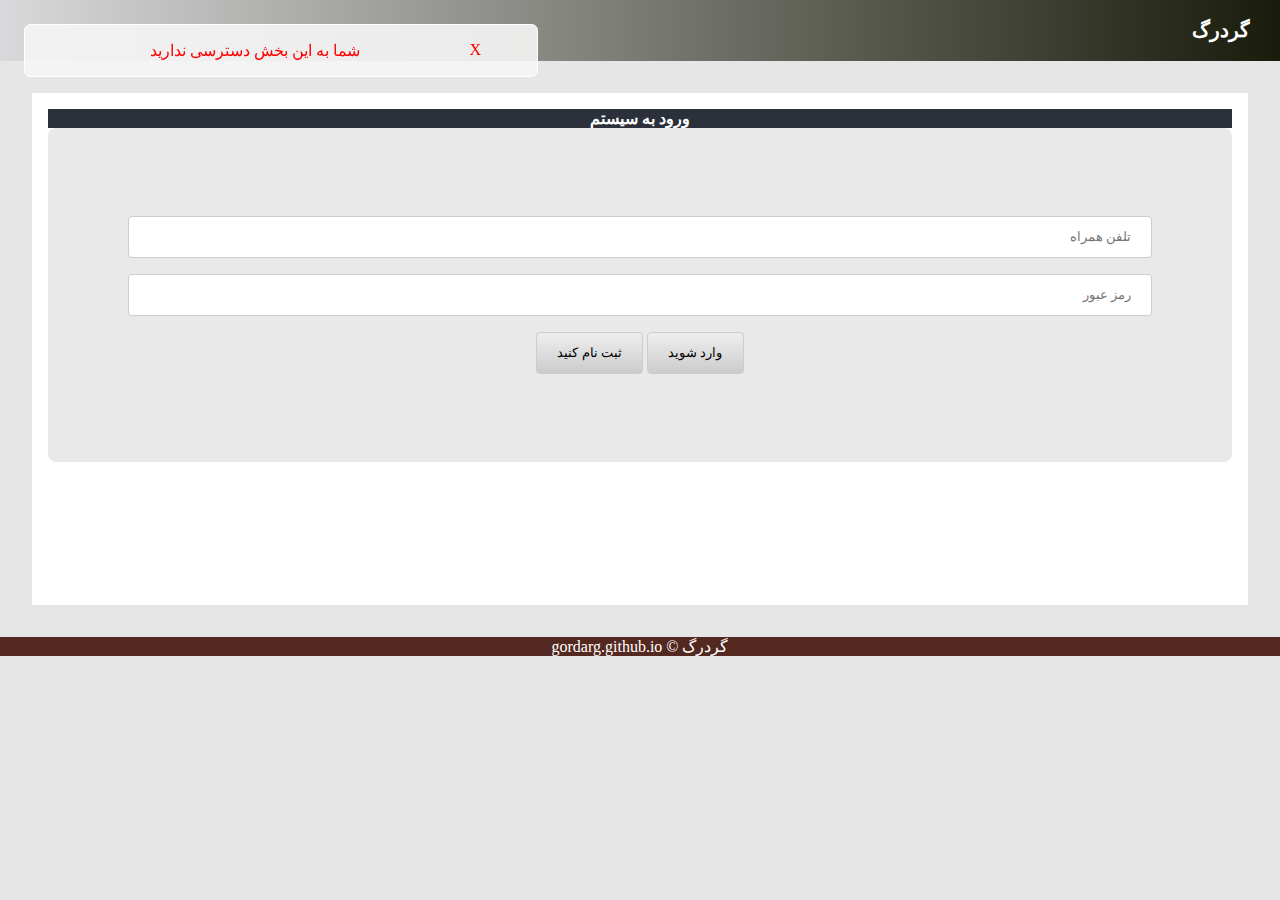
==== web-client/index.html @ 19132c8c "install plaform" ====
<!DOCTYPE html>
<html>
<head>
    <title>
      چهارچوب برفی!
    </title>

    <link href="css/font.css" rel="stylesheet" type="text/css" title="Default Style">
    <link href="css/color.css" rel="stylesheet" type="text/css" title="Default Style">
    <link href="css/index.css" rel="stylesheet" type="text/css" title="Default Style">
    <link href="css/button.css" rel="stylesheet" type="text/css" title="Default Style">
    <link href="css/form.css" rel="stylesheet" type="text/css" title="Default Style">
    <link href="css/input.css" rel="stylesheet" type="text/css" title="Default Style">
    <link href="css/animation.css" rel="stylesheet" type="text/css" title="Default Style">
    <link href="css/table.css" rel="stylesheet" type="text/css" title="Default Style">
    <link href="css/message.css" rel="stylesheet" type="text/css" title="Default Style">
    <link href="css/loading.css" rel="stylesheet" type="text/css" title="Default Style">
    <link href="css/jquery.json-view.css" rel="stylesheet" type="text/css" title="Default Style">
    <link href="css/reset.css" rel="stylesheet" type="text/css" title="Default Style">
    <link href="css/vis.css" rel="stylesheet" type="text/css" title="Default Style">
    <link href="css/paginathing.css" rel="stylesheet" type="text/css" title="Default Style">
    <link href="css/persianDatepicker.css" rel="stylesheet" type="text/css" title="Default Style">
    <link href="css/jquery.flexdatalist.css" rel="stylesheet" type="text/css" title="Default Style">
    <link href="css/modal.css" rel="stylesheet" type="text/css" title="Default Style">
    <link rel="stylesheet" href="css/jstree.css" />
    <link rel="stylesheet" href="css/jstree.tayyebi.css" />
    <link rel="stylesheet" href="css/leaflet.css" />

    <script charset="UTF-8" src="js/jquery.js"></script>
    <script charset="UTF-8" src="js/jquery.cookie.js"></script>
    <script charset="UTF-8" src="js/jquery.tayyebi.js"></script>
    <script charset="UTF-8" src="js/jquery.json-view.js"></script>
    <script charset="UTF-8" src="js/jquery.flexdatalist.js"></script>
    <script charset="UTF-8" src="js/jquery.mask.js"></script>
    <script charset="UTF-8" src="js/paginathing.js"></script>
    <script charset="UTF-8" src="js/vis.js"></script>
    <script charset="UTF-8" src="js/csvExport.js"></script>
    <script charset="UTF-8" src="js/persianDatepicker.js"></script>
    <script src="js/jstree.js"></script>
    <script src="js/leaflet.js"></script>
    <script charset="UTF-8" src="js/Hi.js"></script>

    <meta http-equiv="Content-Type" content="text/html; charset=UTF-8">
    <meta charset="UTF-8">
  </head>
  <body>

    <div class="LockOn"><img class="loading" /></div>

    <header>
      <h1>گردرگ</h1>
    </header>

    <nav class="side-bar">
      <ul>
        <span>
        گردرگ
        </span>
        <li onclick="Hi.load('dashboard');"><img src="img/dashboard.png" /><a>داشبورد</a></li>
        <li onclick="Hi.load('login');"><img src="img/login.png" /><a>احراز هویت</a></li>
        <li onclick="Hi.load('register');"><img src="img/register.png" /><a>ثبت نام کاربر</a></li>
        <li class="inactive"><a>دور فرمانی (فعال در موبایل)</a></li>
        <span>
    </nav>

    <div id="myModal" class="modal">
      <div class="modal-content">
        <span class="close">&times;</span>
        <p></p>
      </div>
    </div>

    <div class="message" style="display: none;">
    </div>

    <div class="content">
    </div>

    <footer>گردرگ © gordarg.github.io</footer>

  </body>
  <script charset="UTF-8" src="js/modal.js"></script>
  <script>
    if (!Hi.auth())
      $(".side-bar").hide();

    Hi.load('zone');

    $(window).on('load', function () {
      Hi.loading(false);
    });
    </script>
</html>
---- web-client/css/font.css ----
@font-face {
    font-family: 'irsans';
    src: url("../font/irsans.ttf");
}
*{
    font-family: 'irsans';
}
---- web-client/css/color.css ----
body{
    background-color: rgb(230, 230, 230);
    color:#2a2e12;
}
header {
    background: -moz-linear-gradient(left, rgba(217,217,219,1) 0%, rgba(25,28,11,1) 100%);
    background: -webkit-gradient(left top, right top, color-stop(0%, rgba(217,217,219,1)), color-stop(100%, rgba(25,28,11,1)));
    background: -webkit-linear-gradient(left, rgba(217,217,219,1) 0%, rgba(25,28,11,1) 100%);
    background: -o-linear-gradient(left, rgba(217,217,219,1) 0%, rgba(25,28,11,1) 100%);
    background: -ms-linear-gradient(left, rgba(217,217,219,1) 0%, rgba(25,28,11,1) 100%);
    background: linear-gradient(to right, rgba(217,217,219,1) 0%, rgba(25,28,11,1) 100%);
    filter: progid:DXImageTransform.Microsoft.gradient( startColorstr='#d9d9db', endColorstr='#191c0b', GradientType=1 );
    color:#191c0b;
}
footer {
    background: #532820;
    color:white;
}
nav.side-bar {
    background-color: #2b303a;
}
nav.side-bar span{
    color: white;
}
nav.side-bar>ul>li {
    background: rgb(184,225,252);
    background: -moz-linear-gradient(top, rgba(184,225,252,1) 0%, rgba(169,210,243,1) 10%, rgba(144,186,228,1) 25%, rgba(144,188,234,1) 37%, rgba(144,191,240,1) 50%, rgba(107,168,229,1) 51%, rgba(162,218,245,1) 83%, rgba(189,243,253,1) 100%);
    background: -webkit-linear-gradient(top, rgba(184,225,252,1) 0%,rgba(169,210,243,1) 10%,rgba(144,186,228,1) 25%,rgba(144,188,234,1) 37%,rgba(144,191,240,1) 50%,rgba(107,168,229,1) 51%,rgba(162,218,245,1) 83%,rgba(189,243,253,1) 100%);
    background: linear-gradient(to bottom, rgba(184,225,252,1) 0%,rgba(169,210,243,1) 10%,rgba(144,186,228,1) 25%,rgba(144,188,234,1) 37%,rgba(144,191,240,1) 50%,rgba(107,168,229,1) 51%,rgba(162,218,245,1) 83%,rgba(189,243,253,1) 100%);
    filter: progid:DXImageTransform.Microsoft.gradient( startColorstr='#b8e1fc', endColorstr='#bdf3fd',GradientType=0 );
    color: black;
}
nav.side-bar>ul>li:nth-child(1) { 

}
nav.side-bar>ul>li.inactive { 
    cursor: not-allowed;
    background: rgb(184,198,223);
    background: -moz-linear-gradient(top, rgba(184,198,223,1) 0%, rgba(109,136,183,1) 100%);
    background: -webkit-linear-gradient(top, rgba(184,198,223,1) 0%,rgba(109,136,183,1) 100%);
    background: linear-gradient(to bottom, rgba(184,198,223,1) 0%,rgba(109,136,183,1) 100%);
    filter: progid:DXImageTransform.Microsoft.gradient( startColorstr='#b8c6df', endColorstr='#6d88b7',GradientType=0 );
}

header >h1 {
    color: white;
}
.content{
    background-color: white;
    background-image: url('../img/hamedan.jpg');
    background-size: 100% auto;
    background-position: bottom;
    background-repeat: no-repeat;
}
.content > h1{
    background-color: #2b303a;
    color: white;
}
.message{
    background-color: rgba(245, 245, 245, 0.9);
}
.message .error{ 
    color: red;
}
.message .confirm{
    color: rgb(51, 161, 0);
}
#theTree{
    background-color: #dbdbdb;
}
form{
    border-color: rgb(1, 48, 9);
}

input[type="text"], input[type="password"],
textarea, select
{

}

input[type="button"], input[type="submit"]{
    background: rgb(238,238,238);
    background: -moz-linear-gradient(top, rgba(238,238,238,1) 0%, rgba(204,204,204,1) 100%);
    background: -webkit-linear-gradient(top, rgba(238,238,238,1) 0%,rgba(204,204,204,1) 100%);
    background: linear-gradient(to bottom, rgba(238,238,238,1) 0%,rgba(204,204,204,1) 100%);
    filter: progid:DXImageTransform.Microsoft.gradient( startColorstr='#eeeeee', endColorstr='#cccccc',GradientType=0 );
}
input[type="text"]:hover,
input[type="text"]:active,
input[type="text"]:focus,
input[type="password"]:hover,
input[type="password"]:active,
input[type="password"]:focus,
select:hover,
select:active,
select:focus,
textarea:hover,
textarea:active,
textarea:focus,
{
    
}
input[type="button"]:hover,
input[type="button"]:active,
input[type="button"]:focus,
input[type="submit"]:hover,
input[type="submit"]:active,
input[type="submit"]:focus{

}
---- web-client/css/index.css ----
body, html{
    margin: 0;
    padding: 0;
}
body{
    direction: rtl;
    display: flex;
    flex-direction: row;
    flex-flow: row;
    flex-wrap: wrap;
}

header{
    font-size: 10px;
    flex: 3 100%;
    padding: .5em;
    padding-right: 3em;
}

.content {
    margin: 2em;
    flex: 2 60em;
    float: left;
    text-align: right;
    padding: 1em;
    min-height: 30em;
}
.content > h1{
    text-align: center;
    margin: 0;
    display: block;
    font-style: normal;
    font-size: inherit;
}
.content img{
    max-width: 100%;
}

nav{
    flex: 1 15em;
    float: right;
    overflow: auto;
}
nav ul {
    display: block;
    list-style-type: none;
    padding: 1em;
}
nav ul a {
    color: inherit;
    text-decoration: none;
}

footer{
    text-align: center; 
    flex: 3 100%;
}
@media all and (max-width: 80em) {
    nav ul {
        
    }
    
    nav ul span
    {
        display: block;
    }
    nav ul li  {

        width: 15em;
        display: inline-block;
    }
}
---- web-client/css/button.css ----
nav>ul>li {
    margin: 15px 5px;
    padding: 10px 15px 12px;
    font-size: .8em;
    border-radius: 3px;
    cursor: pointer;
  }

  nav>ul>li img {
    height: 15px;
    margin-left: 10px;
    right: 20px;
  }

  #export{
    background-image: url('../img/export.png');
    background-repeat: no-repeat;
    background-size: 1em 1em;
    background-position: right center;
    background-position-x: 1em;
    padding-left: 2.5em;
  }

  #play{
    background-image: url('../img/play.png');
    background-repeat: no-repeat;
    background-size: 1em 1em;
    background-position: right center;
    background-position-x: 1em;
    padding-left: 2.5em;
    margin: 1em auto 1em auto;
    display: block;
  }
---- web-client/css/form.css ----
form{
    display: block;
    margin:0 auto 1em auto;
    padding: 1em;
    border-radius: .5em;
    background-color: rgb(233, 233, 233);
}

form#login{
    background-image: url('../img/login.png');
    background-repeat: no-repeat;
    background-size: 5em;
    background-position: top center;
    padding: 5em;
    text-align: center;
}
---- web-client/css/input.css ----
input, select, textarea{
    width: 100%;
    padding: 12px 20px;
    margin: 8px 0;
    border: 1px solid #ccc;
    border-radius: 4px;
    box-sizing: border-box;
}

input[type="button"], input[type="submit"]{
    cursor: pointer;
    display: inline-block;
    width: auto;
}
---- web-client/css/table.css ----
table td {
    font-weight: normal;
    font-size: 1em;
}

table {
    text-align: right;
    width: 100%;
    border-radius: 1em;
    display: table;
}

table tr{
    display: table-row;
}

table td, table th {
    padding: .5em;
}

table tr:nth-child(odd) {
    background-color: #c4e1ff;
}

table tr:nth-child(even) {
    background-color: #fff4de;
}

table th {
    background-color: #1F2739;
    color: white;
    font-size: bold;
}

table td:first-child {
    width: 10em;
    text-align: center;
 }

table tr:hover {
    background-color: #e89005;
}

table tr td input[type="button"]{
   margin: .25em;
   padding: 0.25em;
   border: none;
   background:none;
   color: inherit;
}
table tr td input[type="button"]:hover{
    text-decoration: underline;
}
---- web-client/css/message.css ----
.message{
    text-align: center;
    position: fixed;
    top: 1.5em;
    left: 1.5em;
    width: 30em;
    border: solid white.1em;
    padding: 1em;
    border-radius: .4em;
    z-index: 1000000;
}
---- web-client/css/loading.css ----
.LockOn { 
    display: block; 
    visibility: visible; 
    position: absolute; 
    z-index: 999; 
    top: 0px; 
    left: 0px; 
    width: 100%; 
    height: 100%; 
    background-color:black;     
    filter: alpha(opacity=75); 
    opacity: 0.75; 
    /* background-image: url("../img/loading.gif"); */
    background-repeat: no-repeat;
    background-attachment: fixed;
    background-position: center; 
    content: "در حال بارگزاری...";
}
.loading {
    border: 16px solid #f3f3f3;
    border-radius: 50%;
    border-top: 16px solid #3498db;
    -webkit-animation: spin .71s linear infinite; /* Safari */
    animation: spin .71s linear infinite;
    position: absolute;
    margin: auto;
    top: 0;
    right: 0;
    bottom: 0;
    left: 0;
    width: 100px;
    height: 100px;
  }
  @-webkit-keyframes spin {
    0% { -webkit-transform: rotate(0deg); }
    100% { -webkit-transform: rotate(360deg); }
  } 
  @keyframes spin {
    0% { transform: rotate(0deg); }
    100% { transform: rotate(360deg); }
  }
---- web-client/css/vis.css ----
.vis .overlay{position:absolute;top:0;left:0;width:100%;height:100%;z-index:10}.vis-active{box-shadow:0 0 10px #86d5f8}.vis [class*=span]{min-height:0;width:auto}div.vis-configuration{position:relative;display:block;float:left;font-size:12px}div.vis-configuration-wrapper{display:block;width:700px}div.vis-configuration-wrapper::after{clear:both;content:"";display:block}div.vis-configuration.vis-config-option-container{display:block;width:495px;background-color:#fff;border:2px solid #f7f8fa;border-radius:4px;margin-top:20px;left:10px;padding-left:5px}div.vis-configuration.vis-config-button{display:block;width:495px;height:25px;vertical-align:middle;line-height:25px;background-color:#f7f8fa;border:2px solid #ceced0;border-radius:4px;margin-top:20px;left:10px;padding-left:5px;cursor:pointer;margin-bottom:30px}div.vis-configuration.vis-config-button.hover{background-color:#4588e6;border:2px solid #214373;color:#fff}div.vis-configuration.vis-config-item{display:block;float:left;width:495px;height:25px;vertical-align:middle;line-height:25px}div.vis-configuration.vis-config-item.vis-config-s2{left:10px;background-color:#f7f8fa;padding-left:5px;border-radius:3px}div.vis-configuration.vis-config-item.vis-config-s3{left:20px;background-color:#e4e9f0;padding-left:5px;border-radius:3px}div.vis-configuration.vis-config-item.vis-config-s4{left:30px;background-color:#cfd8e6;padding-left:5px;border-radius:3px}div.vis-configuration.vis-config-header{font-size:18px;font-weight:700}div.vis-configuration.vis-config-label{width:120px;height:25px;line-height:25px}div.vis-configuration.vis-config-label.vis-config-s3{width:110px}div.vis-configuration.vis-config-label.vis-config-s4{width:100px}div.vis-configuration.vis-config-colorBlock{top:1px;width:30px;height:19px;border:1px solid #444;border-radius:2px;padding:0;margin:0;cursor:pointer}input.vis-configuration.vis-config-checkbox{left:-5px}input.vis-configuration.vis-config-rangeinput{position:relative;top:-5px;width:60px;padding:1px;margin:0;pointer-events:none}input.vis-configuration.vis-config-range{-webkit-appearance:none;border:0 solid #fff;background-color:rgba(0,0,0,0);width:300px;height:20px}input.vis-configuration.vis-config-range::-webkit-slider-runnable-track{width:300px;height:5px;background:#dedede;background:-moz-linear-gradient(top,#dedede 0,#c8c8c8 99%);background:-webkit-gradient(linear,left top,left bottom,color-stop(0,#dedede),color-stop(99%,#c8c8c8));background:-webkit-linear-gradient(top,#dedede 0,#c8c8c8 99%);background:-o-linear-gradient(top,#dedede 0,#c8c8c8 99%);background:-ms-linear-gradient(top,#dedede 0,#c8c8c8 99%);background:linear-gradient(to bottom,#dedede 0,#c8c8c8 99%);border:1px solid #999;box-shadow:#aaa 0 0 3px 0;border-radius:3px}input.vis-configuration.vis-config-range::-webkit-slider-thumb{-webkit-appearance:none;border:1px solid #14334b;height:17px;width:17px;border-radius:50%;background:#3876c2;background:-moz-linear-gradient(top,#3876c2 0,#385380 100%);background:-webkit-gradient(linear,left top,left bottom,color-stop(0,#3876c2),color-stop(100%,#385380));background:-webkit-linear-gradient(top,#3876c2 0,#385380 100%);background:-o-linear-gradient(top,#3876c2 0,#385380 100%);background:-ms-linear-gradient(top,#3876c2 0,#385380 100%);background:linear-gradient(to bottom,#3876c2 0,#385380 100%);box-shadow:#111927 0 0 1px 0;margin-top:-7px}input.vis-configuration.vis-config-range:focus{outline:0}input.vis-configuration.vis-config-range:focus::-webkit-slider-runnable-track{background:#9d9d9d;background:-moz-linear-gradient(top,#9d9d9d 0,#c8c8c8 99%);background:-webkit-gradient(linear,left top,left bottom,color-stop(0,#9d9d9d),color-stop(99%,#c8c8c8));background:-webkit-linear-gradient(top,#9d9d9d 0,#c8c8c8 99%);background:-o-linear-gradient(top,#9d9d9d 0,#c8c8c8 99%);background:-ms-linear-gradient(top,#9d9d9d 0,#c8c8c8 99%);background:linear-gradient(to bottom,#9d9d9d 0,#c8c8c8 99%)}input.vis-configuration.vis-config-range::-moz-range-track{width:300px;height:10px;background:#dedede;background:-moz-linear-gradient(top,#dedede 0,#c8c8c8 99%);background:-webkit-gradient(linear,left top,left bottom,color-stop(0,#dedede),color-stop(99%,#c8c8c8));background:-webkit-linear-gradient(top,#dedede 0,#c8c8c8 99%);background:-o-linear-gradient(top,#dedede 0,#c8c8c8 99%);background:-ms-linear-gradient(top,#dedede 0,#c8c8c8 99%);background:linear-gradient(to bottom,#dedede 0,#c8c8c8 99%);border:1px solid #999;box-shadow:#aaa 0 0 3px 0;border-radius:3px}input.vis-configuration.vis-config-range::-moz-range-thumb{border:none;height:16px;width:16px;border-radius:50%;background:#385380}input.vis-configuration.vis-config-range:-moz-focusring{outline:1px solid #fff;outline-offset:-1px}input.vis-configuration.vis-config-range::-ms-track{width:300px;height:5px;background:0 0;border-color:transparent;border-width:6px 0;color:transparent}input.vis-configuration.vis-config-range::-ms-fill-lower{background:#777;border-radius:10px}input.vis-configuration.vis-config-range::-ms-fill-upper{background:#ddd;border-radius:10px}input.vis-configuration.vis-config-range::-ms-thumb{border:none;height:16px;width:16px;border-radius:50%;background:#385380}input.vis-configuration.vis-config-range:focus::-ms-fill-lower{background:#888}input.vis-configuration.vis-config-range:focus::-ms-fill-upper{background:#ccc}.vis-configuration-popup{position:absolute;background:rgba(57,76,89,.85);border:2px solid #f2faff;line-height:30px;height:30px;width:150px;text-align:center;color:#fff;font-size:14px;border-radius:4px;-webkit-transition:opacity .3s ease-in-out;-moz-transition:opacity .3s ease-in-out;transition:opacity .3s ease-in-out}.vis-configuration-popup:after,.vis-configuration-popup:before{left:100%;top:50%;border:solid transparent;content:" ";height:0;width:0;position:absolute;pointer-events:none}.vis-configuration-popup:after{border-color:rgba(136,183,213,0);border-left-color:rgba(57,76,89,.85);border-width:8px;margin-top:-8px}.vis-configuration-popup:before{border-color:rgba(194,225,245,0);border-left-color:#f2faff;border-width:12px;margin-top:-12px}div.vis-tooltip{position:absolute;visibility:hidden;padding:5px;white-space:nowrap;font-family:verdana;font-size:14px;color:#000;background-color:#f5f4ed;-moz-border-radius:3px;-webkit-border-radius:3px;border-radius:3px;border:1px solid #808074;box-shadow:3px 3px 10px rgba(0,0,0,.2);pointer-events:none;z-index:5}div.vis-color-picker{position:absolute;top:0;left:30px;margin-top:-140px;margin-left:30px;width:310px;height:444px;z-index:1;padding:10px;border-radius:15px;background-color:#fff;display:none;box-shadow:rgba(0,0,0,.5) 0 0 10px 0}div.vis-color-picker div.vis-arrow{position:absolute;top:147px;left:5px}div.vis-color-picker div.vis-arrow::after,div.vis-color-picker div.vis-arrow::before{right:100%;top:50%;border:solid transparent;content:" ";height:0;width:0;position:absolute;pointer-events:none}div.vis-color-picker div.vis-arrow:after{border-color:rgba(255,255,255,0);border-right-color:#fff;border-width:30px;margin-top:-30px}div.vis-color-picker div.vis-color{position:absolute;width:289px;height:289px;cursor:pointer}div.vis-color-picker div.vis-brightness{position:absolute;top:313px}div.vis-color-picker div.vis-opacity{position:absolute;top:350px}div.vis-color-picker div.vis-selector{position:absolute;top:137px;left:137px;width:15px;height:15px;border-radius:15px;border:1px solid #fff;background:#4c4c4c;background:-moz-linear-gradient(top,#4c4c4c 0,#595959 12%,#666 25%,#474747 39%,#2c2c2c 50%,#000 51%,#111 60%,#2b2b2b 76%,#1c1c1c 91%,#131313 100%);background:-webkit-gradient(linear,left top,left bottom,color-stop(0,#4c4c4c),color-stop(12%,#595959),color-stop(25%,#666),color-stop(39%,#474747),color-stop(50%,#2c2c2c),color-stop(51%,#000),color-stop(60%,#111),color-stop(76%,#2b2b2b),color-stop(91%,#1c1c1c),color-stop(100%,#131313));background:-webkit-linear-gradient(top,#4c4c4c 0,#595959 12%,#666 25%,#474747 39%,#2c2c2c 50%,#000 51%,#111 60%,#2b2b2b 76%,#1c1c1c 91%,#131313 100%);background:-o-linear-gradient(top,#4c4c4c 0,#595959 12%,#666 25%,#474747 39%,#2c2c2c 50%,#000 51%,#111 60%,#2b2b2b 76%,#1c1c1c 91%,#131313 100%);background:-ms-linear-gradient(top,#4c4c4c 0,#595959 12%,#666 25%,#474747 39%,#2c2c2c 50%,#000 51%,#111 60%,#2b2b2b 76%,#1c1c1c 91%,#131313 100%);background:linear-gradient(to bottom,#4c4c4c 0,#595959 12%,#666 25%,#474747 39%,#2c2c2c 50%,#000 51%,#111 60%,#2b2b2b 76%,#1c1c1c 91%,#131313 100%)}div.vis-color-picker div.vis-new-color{position:absolute;width:140px;height:20px;border:1px solid rgba(0,0,0,.1);border-radius:5px;top:380px;left:159px;text-align:right;padding-right:2px;font-size:10px;color:rgba(0,0,0,.4);vertical-align:middle;line-height:20px}div.vis-color-picker div.vis-initial-color{position:absolute;width:140px;height:20px;border:1px solid rgba(0,0,0,.1);border-radius:5px;top:380px;left:10px;text-align:left;padding-left:2px;font-size:10px;color:rgba(0,0,0,.4);vertical-align:middle;line-height:20px}div.vis-color-picker div.vis-label{position:absolute;width:300px;left:10px}div.vis-color-picker div.vis-label.vis-brightness{top:300px}div.vis-color-picker div.vis-label.vis-opacity{top:338px}div.vis-color-picker div.vis-button{position:absolute;width:68px;height:25px;border-radius:10px;vertical-align:middle;text-align:center;line-height:25px;top:410px;border:2px solid #d9d9d9;background-color:#f7f7f7;cursor:pointer}div.vis-color-picker div.vis-button.vis-cancel{left:5px}div.vis-color-picker div.vis-button.vis-load{left:82px}div.vis-color-picker div.vis-button.vis-apply{left:159px}div.vis-color-picker div.vis-button.vis-save{left:236px}div.vis-color-picker input.vis-range{width:290px;height:20px}div.vis-network div.vis-manipulation{box-sizing:content-box;border-width:0;border-bottom:1px;border-style:solid;border-color:#d6d9d8;background:#fff;background:-moz-linear-gradient(top,#fff 0,#fcfcfc 48%,#fafafa 50%,#fcfcfc 100%);background:-webkit-gradient(linear,left top,left bottom,color-stop(0,#fff),color-stop(48%,#fcfcfc),color-stop(50%,#fafafa),color-stop(100%,#fcfcfc));background:-webkit-linear-gradient(top,#fff 0,#fcfcfc 48%,#fafafa 50%,#fcfcfc 100%);background:-o-linear-gradient(top,#fff 0,#fcfcfc 48%,#fafafa 50%,#fcfcfc 100%);background:-ms-linear-gradient(top,#fff 0,#fcfcfc 48%,#fafafa 50%,#fcfcfc 100%);background:linear-gradient(to bottom,#fff 0,#fcfcfc 48%,#fafafa 50%,#fcfcfc 100%);padding-top:4px;position:absolute;left:0;top:0;width:100%;height:28px}div.vis-network div.vis-edit-mode{position:absolute;left:0;top:5px;height:30px}div.vis-network div.vis-close{position:absolute;right:0;top:0;width:30px;height:30px;background-position:20px 3px;background-repeat:no-repeat;background-image:url(img/network/cross.png);cursor:pointer;-webkit-touch-callout:none;-webkit-user-select:none;-khtml-user-select:none;-moz-user-select:none;-ms-user-select:none;user-select:none}div.vis-network div.vis-close:hover{opacity:.6}div.vis-network div.vis-edit-mode div.vis-button,div.vis-network div.vis-manipulation div.vis-button{float:left;font-family:verdana;font-size:12px;-moz-border-radius:15px;border-radius:15px;display:inline-block;background-position:0 0;background-repeat:no-repeat;height:24px;margin-left:10px;cursor:pointer;padding:0 8px 0 8px;-webkit-touch-callout:none;-webkit-user-select:none;-khtml-user-select:none;-moz-user-select:none;-ms-user-select:none;user-select:none}div.vis-network div.vis-manipulation div.vis-button:hover{box-shadow:1px 1px 8px rgba(0,0,0,.2)}div.vis-network div.vis-manipulation div.vis-button:active{box-shadow:1px 1px 8px rgba(0,0,0,.5)}div.vis-network div.vis-manipulation div.vis-button.vis-back{background-image:url(img/network/backIcon.png)}div.vis-network div.vis-manipulation div.vis-button.vis-none:hover{box-shadow:1px 1px 8px transparent;cursor:default}div.vis-network div.vis-manipulation div.vis-button.vis-none:active{box-shadow:1px 1px 8px transparent}div.vis-network div.vis-manipulation div.vis-button.vis-none{padding:0}div.vis-network div.vis-manipulation div.notification{margin:2px;font-weight:700}div.vis-network div.vis-manipulation div.vis-button.vis-add{background-image:url(img/network/addNodeIcon.png)}div.vis-network div.vis-edit-mode div.vis-button.vis-edit,div.vis-network div.vis-manipulation div.vis-button.vis-edit{background-image:url(img/network/editIcon.png)}div.vis-network div.vis-edit-mode div.vis-button.vis-edit.vis-edit-mode{background-color:#fcfcfc;border:1px solid #ccc}div.vis-network div.vis-manipulation div.vis-button.vis-connect{background-image:url(img/network/connectIcon.png)}div.vis-network div.vis-manipulation div.vis-button.vis-delete{background-image:url(img/network/deleteIcon.png)}div.vis-network div.vis-edit-mode div.vis-label,div.vis-network div.vis-manipulation div.vis-label{margin:0 0 0 23px;line-height:25px}div.vis-network div.vis-manipulation div.vis-separator-line{float:left;display:inline-block;width:1px;height:21px;background-color:#bdbdbd;margin:0 7px 0 15px}div.vis-network div.vis-navigation div.vis-button{width:34px;height:34px;-moz-border-radius:17px;border-radius:17px;position:absolute;display:inline-block;background-position:2px 2px;background-repeat:no-repeat;cursor:pointer;-webkit-touch-callout:none;-webkit-user-select:none;-khtml-user-select:none;-moz-user-select:none;-ms-user-select:none;user-select:none}div.vis-network div.vis-navigation div.vis-button:hover{box-shadow:0 0 3px 3px rgba(56,207,21,.3)}div.vis-network div.vis-navigation div.vis-button:active{box-shadow:0 0 1px 3px rgba(56,207,21,.95)}div.vis-network div.vis-navigation div.vis-button.vis-up{background-image:url(img/network/upArrow.png);bottom:50px;left:55px}div.vis-network div.vis-navigation div.vis-button.vis-down{background-image:url(img/network/downArrow.png);bottom:10px;left:55px}div.vis-network div.vis-navigation div.vis-button.vis-left{background-image:url(img/network/leftArrow.png);bottom:10px;left:15px}div.vis-network div.vis-navigation div.vis-button.vis-right{background-image:url(img/network/rightArrow.png);bottom:10px;left:95px}div.vis-network div.vis-navigation div.vis-button.vis-zoomIn{background-image:url(img/network/plus.png);bottom:10px;right:15px}div.vis-network div.vis-navigation div.vis-button.vis-zoomOut{background-image:url(img/network/minus.png);bottom:10px;right:55px}div.vis-network div.vis-navigation div.vis-button.vis-zoomExtends{background-image:url(img/network/zoomExtends.png);bottom:50px;right:15px}.vis-current-time{background-color:#ff7f6e;width:2px;z-index:1;pointer-events:none}.vis-rolling-mode-btn{height:40px;width:40px;position:absolute;top:7px;right:20px;border-radius:50%;font-size:28px;cursor:pointer;opacity:.8;color:#fff;font-weight:700;text-align:center;background:#3876c2}.vis-rolling-mode-btn:before{content:"\26F6"}.vis-rolling-mode-btn:hover{opacity:1}.vis-custom-time{background-color:#6e94ff;width:2px;cursor:move;z-index:1}.vis-panel.vis-background.vis-horizontal .vis-grid.vis-horizontal{position:absolute;width:100%;height:0;border-bottom:1px solid}.vis-panel.vis-background.vis-horizontal .vis-grid.vis-minor{border-color:#e5e5e5}.vis-panel.vis-background.vis-horizontal .vis-grid.vis-major{border-color:#bfbfbf}.vis-data-axis .vis-y-axis.vis-major{width:100%;position:absolute;color:#4d4d4d;white-space:nowrap}.vis-data-axis .vis-y-axis.vis-major.vis-measure{padding:0;margin:0;border:0;visibility:hidden;width:auto}.vis-data-axis .vis-y-axis.vis-minor{position:absolute;width:100%;color:#bebebe;white-space:nowrap}.vis-data-axis .vis-y-axis.vis-minor.vis-measure{padding:0;margin:0;border:0;visibility:hidden;width:auto}.vis-data-axis .vis-y-axis.vis-title{position:absolute;color:#4d4d4d;white-space:nowrap;bottom:20px;text-align:center}.vis-data-axis .vis-y-axis.vis-title.vis-measure{padding:0;margin:0;visibility:hidden;width:auto}.vis-data-axis .vis-y-axis.vis-title.vis-left{bottom:0;-webkit-transform-origin:left top;-moz-transform-origin:left top;-ms-transform-origin:left top;-o-transform-origin:left top;transform-origin:left bottom;-webkit-transform:rotate(-90deg);-moz-transform:rotate(-90deg);-ms-transform:rotate(-90deg);-o-transform:rotate(-90deg);transform:rotate(-90deg)}.vis-data-axis .vis-y-axis.vis-title.vis-right{bottom:0;-webkit-transform-origin:right bottom;-moz-transform-origin:right bottom;-ms-transform-origin:right bottom;-o-transform-origin:right bottom;transform-origin:right bottom;-webkit-transform:rotate(90deg);-moz-transform:rotate(90deg);-ms-transform:rotate(90deg);-o-transform:rotate(90deg);transform:rotate(90deg)}.vis-legend{background-color:rgba(247,252,255,.65);padding:5px;border:1px solid #b3b3b3;box-shadow:2px 2px 10px rgba(154,154,154,.55)}.vis-legend-text{white-space:nowrap;display:inline-block}.vis-item{position:absolute;color:#1a1a1a;border-color:#97b0f8;border-width:1px;background-color:#d5ddf6;display:inline-block;z-index:1}.vis-item.vis-selected{border-color:#ffc200;background-color:#fff785;z-index:2}.vis-editable.vis-selected{cursor:move}.vis-item.vis-point.vis-selected{background-color:#fff785}.vis-item.vis-box{text-align:center;border-style:solid;border-radius:2px}.vis-item.vis-point{background:0 0}.vis-item.vis-dot{position:absolute;padding:0;border-width:4px;border-style:solid;border-radius:4px}.vis-item.vis-range{border-style:solid;border-radius:2px;box-sizing:border-box}.vis-item.vis-background{border:none;background-color:rgba(213,221,246,.4);box-sizing:border-box;padding:0;margin:0}.vis-item .vis-item-overflow{position:relative;width:100%;height:100%;padding:0;margin:0;overflow:hidden}.vis-item-visible-frame{white-space:nowrap}.vis-item.vis-range .vis-item-content{position:relative;display:inline-block}.vis-item.vis-background .vis-item-content{position:absolute;display:inline-block}.vis-item.vis-line{padding:0;position:absolute;width:0;border-left-width:1px;border-left-style:solid}.vis-item .vis-item-content{white-space:nowrap;box-sizing:border-box;padding:5px}.vis-item .vis-onUpdateTime-tooltip{position:absolute;background:#4f81bd;color:#fff;width:200px;text-align:center;white-space:nowrap;padding:5px;border-radius:1px;transition:.4s;-o-transition:.4s;-moz-transition:.4s;-webkit-transition:.4s}.vis-item .vis-delete,.vis-item .vis-delete-rtl{position:absolute;top:0;width:24px;height:24px;box-sizing:border-box;padding:0 5px;cursor:pointer;-webkit-transition:background .2s linear;-moz-transition:background .2s linear;-ms-transition:background .2s linear;-o-transition:background .2s linear;transition:background .2s linear}.vis-item .vis-delete{right:-24px}.vis-item .vis-delete-rtl{left:-24px}.vis-item .vis-delete-rtl:after,.vis-item .vis-delete:after{content:"\00D7";color:red;font-family:arial,sans-serif;font-size:22px;font-weight:700;-webkit-transition:color .2s linear;-moz-transition:color .2s linear;-ms-transition:color .2s linear;-o-transition:color .2s linear;transition:color .2s linear}.vis-item .vis-delete-rtl:hover,.vis-item .vis-delete:hover{background:red}.vis-item .vis-delete-rtl:hover:after,.vis-item .vis-delete:hover:after{color:#fff}.vis-item .vis-drag-center{position:absolute;width:100%;height:100%;top:0;left:0;cursor:move}.vis-item.vis-range .vis-drag-left{position:absolute;width:24px;max-width:20%;min-width:2px;height:100%;top:0;left:-4px;cursor:w-resize}.vis-item.vis-range .vis-drag-right{position:absolute;width:24px;max-width:20%;min-width:2px;height:100%;top:0;right:-4px;cursor:e-resize}.vis-range.vis-item.vis-readonly .vis-drag-left,.vis-range.vis-item.vis-readonly .vis-drag-right{cursor:auto}.vis-itemset{position:relative;padding:0;margin:0;box-sizing:border-box}.vis-itemset .vis-background,.vis-itemset .vis-foreground{position:absolute;width:100%;height:100%;overflow:visible}.vis-axis{position:absolute;width:100%;height:0;left:0;z-index:1}.vis-foreground .vis-group{position:relative;box-sizing:border-box;border-bottom:1px solid #bfbfbf}.vis-foreground .vis-group:last-child{border-bottom:none}.vis-nesting-group{cursor:pointer}.vis-nested-group{background:#f5f5f5}.vis-label.vis-nesting-group.expanded:before{content:"\25BC"}.vis-label.vis-nesting-group.collapsed-rtl:before{content:"\25C0"}.vis-label.vis-nesting-group.collapsed:before{content:"\25B6"}.vis-overlay{position:absolute;top:0;left:0;width:100%;height:100%;z-index:10}.vis-labelset{position:relative;overflow:hidden;box-sizing:border-box}.vis-labelset .vis-label{position:relative;left:0;top:0;width:100%;color:#4d4d4d;box-sizing:border-box}.vis-labelset .vis-label{border-bottom:1px solid #bfbfbf}.vis-labelset .vis-label.draggable{cursor:pointer}.vis-labelset .vis-label:last-child{border-bottom:none}.vis-labelset .vis-label .vis-inner{display:inline-block;padding:5px}.vis-labelset .vis-label .vis-inner.vis-hidden{padding:0}.vis-panel{position:absolute;padding:0;margin:0;box-sizing:border-box}.vis-panel.vis-bottom,.vis-panel.vis-center,.vis-panel.vis-left,.vis-panel.vis-right,.vis-panel.vis-top{border:1px #bfbfbf}.vis-panel.vis-center,.vis-panel.vis-left,.vis-panel.vis-right{border-top-style:solid;border-bottom-style:solid;overflow:hidden}.vis-left.vis-panel.vis-vertical-scroll,.vis-right.vis-panel.vis-vertical-scroll{height:100%;overflow-x:hidden;overflow-y:scroll}.vis-left.vis-panel.vis-vertical-scroll{direction:rtl}.vis-left.vis-panel.vis-vertical-scroll .vis-content{direction:ltr}.vis-right.vis-panel.vis-vertical-scroll{direction:ltr}.vis-right.vis-panel.vis-vertical-scroll .vis-content{direction:rtl}.vis-panel.vis-bottom,.vis-panel.vis-center,.vis-panel.vis-top{border-left-style:solid;border-right-style:solid}.vis-background{overflow:hidden}.vis-panel>.vis-content{position:relative}.vis-panel .vis-shadow{position:absolute;width:100%;height:1px;box-shadow:0 0 10px rgba(0,0,0,.8)}.vis-panel .vis-shadow.vis-top{top:-1px;left:0}.vis-panel .vis-shadow.vis-bottom{bottom:-1px;left:0}.vis-graph-group0{fill:#4f81bd;fill-opacity:0;stroke-width:2px;stroke:#4f81bd}.vis-graph-group1{fill:#f79646;fill-opacity:0;stroke-width:2px;stroke:#f79646}.vis-graph-group2{fill:#8c51cf;fill-opacity:0;stroke-width:2px;stroke:#8c51cf}.vis-graph-group3{fill:#75c841;fill-opacity:0;stroke-width:2px;stroke:#75c841}.vis-graph-group4{fill:#ff0100;fill-opacity:0;stroke-width:2px;stroke:#ff0100}.vis-graph-group5{fill:#37d8e6;fill-opacity:0;stroke-width:2px;stroke:#37d8e6}.vis-graph-group6{fill:#042662;fill-opacity:0;stroke-width:2px;stroke:#042662}.vis-graph-group7{fill:#00ff26;fill-opacity:0;stroke-width:2px;stroke:#00ff26}.vis-graph-group8{fill:#f0f;fill-opacity:0;stroke-width:2px;stroke:#f0f}.vis-graph-group9{fill:#8f3938;fill-opacity:0;stroke-width:2px;stroke:#8f3938}.vis-timeline .vis-fill{fill-opacity:.1;stroke:none}.vis-timeline .vis-bar{fill-opacity:.5;stroke-width:1px}.vis-timeline .vis-point{stroke-width:2px;fill-opacity:1}.vis-timeline .vis-legend-background{stroke-width:1px;fill-opacity:.9;fill:#fff;stroke:#c2c2c2}.vis-timeline .vis-outline{stroke-width:1px;fill-opacity:1;fill:#fff;stroke:#e5e5e5}.vis-timeline .vis-icon-fill{fill-opacity:.3;stroke:none}.vis-time-axis{position:relative;overflow:hidden}.vis-time-axis.vis-foreground{top:0;left:0;width:100%}.vis-time-axis.vis-background{position:absolute;top:0;left:0;width:100%;height:100%}.vis-time-axis .vis-text{position:absolute;color:#4d4d4d;padding:3px;overflow:hidden;box-sizing:border-box;white-space:nowrap}.vis-time-axis .vis-text.vis-measure{position:absolute;padding-left:0;padding-right:0;margin-left:0;margin-right:0;visibility:hidden}.vis-time-axis .vis-grid.vis-vertical{position:absolute;border-left:1px solid}.vis-time-axis .vis-grid.vis-vertical-rtl{position:absolute;border-right:1px solid}.vis-time-axis .vis-grid.vis-minor{border-color:#e5e5e5}.vis-time-axis .vis-grid.vis-major{border-color:#bfbfbf}.vis-timeline{position:relative;border:1px solid #bfbfbf;overflow:hidden;padding:0;margin:0;box-sizing:border-box}
---- web-client/css/paginathing.css ----
nav.pagination-container{
    display: block;
    text-align: center;
    direction: rtl;
    overflow: hidden;
    margin: 0;
    padding: 0;
    background: none;
}
ul.pagination {
    display: block;
    padding: 0;
    margin: 0;
}
ul.pagination li{
    display: inline-block;
    
    height: 1em;
    margin: .5em;
}
#search{
    margin: 0;
}
.disabled{
  cursor: not-allowed;
}
.prev{

}
.next{
  
}
.last, .first{

}
---- web-client/css/persianDatepicker.css ----
@keyframes start {
    from {
        transform: scale(.5);
    }
    to {
        transform: scale(1);
    }
}

@-webkit-keyframes start {
    from {
        -webkit-transform: scale(.5);
    }
    to {
        -webkit-transform: scale(1);
    }
}
.rtl{direction:rtl}
.pdp-default {
    position: absolute;    
    direction: rtl;    
    color: #555;
    box-shadow: 1px 1px 8px 1px rgba(0, 0, 0, 0.19);
	z-index: 99999;
}

.pdp-default ::-webkit-scrollbar-track
{
	-webkit-box-shadow: inset 0 0 6px rgba(0,0,0,0.3);
	background-color: #F5F5F5;
}

.pdp-default ::-webkit-scrollbar
{
	width: 15px;
	background-color: #F5F5F5;
}

.pdp-default ::-webkit-scrollbar-thumb
{
	background-color: #444444;
}
.pdp-default ::selection{
    color: #67cdcc;
}

.pdp-default .pdp-header{
    background-color: #ffffff;
    border-top: 2px solid #999;
    border-left: 1px solid #999;
    border-right: 1px solid #999;
    border-bottom: none;   
    padding: 2px;
    font-weight: bold;
}

.pdp-default .yearSelect{
    overflow-y: auto;
    direction: ltr;
}

.pdp-default .monthSelect li.disableMonth, .pdp-default .monthSelect li.disableMonth:hover{
    color: #bbb;
    background: #eee;
    cursor: not-allowed;
}

.pdp-default .yearSelect, .pdp-default .monthSelect{   
    font:normal 12px Tahoma;
    background: #f9f9f9;
    border: 1px solid #ccc;    
    list-style: none;
    position: absolute;
    padding: 0;
    width: 99.6%;    
    text-align: center;    
    z-index: 9999;    
    animation: start 0.2s;
    -webkit-animation: start 0.2s;    
}
.pdp-default  .selected{
    background: #15a6eb;
    color: #ffffff;
}

.pdp-default .yearSelect li, .pdp-default .monthSelect li {
    padding: 1px;
    cursor: default;
    display: inline-table;    
    text-align: center;       
    border: 1px dotted #ddd;
}
.pdp-default .yearSelect li:hover, .pdp-default .monthSelect li:hover {
    background: #FF9933;
    color: #ffffff;
    border-color: #FF7700;
}

.pdp-default .nextArrow{
    right:0;
}
.pdp-default .prevArrow{
    left:0;    
}
.pdp-default .monthYear{
    width: 80%;
    margin: 0 auto;
    text-align: center;
    cursor: pointer;
}

.pdp-default .nextArrow, .pdp-default .prevArrow{
    cursor: pointer;    
    position: absolute;
    top:1px;
    padding: 2px;
}

.pdp-default .nextArrow:hover, .pdp-default .prevArrow:hover{
    color: #0073ea;
}

.pdp-default .cell {  
    display: inline-block;    
    cursor: default;
    text-align: center; 
}

/* Days of the week */
.pdp-default .dows {  
    background: #5F5D5D;/*#006fe0;*/
    color: #fff;    
}
.pdp-default .dow {            
    font: bold 14px 'helvetica';
    border: 1px solid #5F5D5D;
}

.pdp-default .days{
    background-color: #ffffff;
    border: 1px solid #999;
    border-top: none;
    font: normal 12px Tahoma;   
}

.pdp-default .day{
    border: 1px solid #f1f1f1;    
}

.pdp-default .day:hover{
    background: #f3f3f3;
    border: 1px solid #bbb;
    border-radius: 2px;
}
.pdp-default .selday, .pdp-default .selday:hover{
    background: #eadaa6;
    border-color: #eb5b04;
}

.pdp-default .friday{
    color: #f38;   
}

.pdp-default .today{
    color: #fff;
    background: #0073ea;
}
.pdp-default .today:hover{
    color: #fff;
    background: #0073ea;    
}

.pdp-default .disday, .pdp-default .disday:hover{
    color: #B7B5B5;
    background: #F1F1F1;
    cursor: not-allowed;
}

.pdp-default .nul{    
    border: 1px solid #f1f1f1;  
    background: #f1f1f1;  
}

.pdp-default .pdp-footer{    
    background: #999;
    font: normal 12px Tahoma;   
    text-align: center;
    height: 17px;
}
.pdp-default .pdp-footer .goToday{    
    color: #f0f0f0;
    text-decoration: none;    
}
.pdp-default .pdp-footer .goToday:hover{    
    color: #ffffff;
    text-decoration: overline;    
}
---- web-client/css/modal.css ----
/* The Modal (background) */
.modal {
    display: none; /* Hidden by default */
    position: fixed; /* Stay in place */
    z-index: 1; /* Sit on top */
    padding-top: 100px; /* Location of the box */
    left: 0;
    top: 0;
    width: 100%; /* Full width */
    height: 100%; /* Full height */
    overflow: auto; /* Enable scroll if needed */
    background-color: rgb(0,0,0); /* Fallback color */
    background-color: rgba(0,0,0,0.4); /* Black w/ opacity */
}

/* Modal Content */
.modal-content {
    background-color: #fefefe;
    margin: auto;
    padding: 20px;
    border: 1px solid #888;
    width: 80%;
}

/* The Close Button */
.close {
    color: #aaaaaa;
}

.close:hover,
.close:focus {
    color: #000;
    text-decoration: none;
    cursor: pointer;
}
---- web-client/css/jstree.css ----
.jstree-node,.jstree-children,.jstree-container-ul{display:block;margin:0;padding:0;list-style-type:none;list-style-image:none}.jstree-node{white-space:nowrap}.jstree-anchor{display:inline-block;color:#000;white-space:nowrap;padding:0 4px 0 1px;margin:0;vertical-align:top}.jstree-anchor:focus{outline:0}.jstree-anchor,.jstree-anchor:link,.jstree-anchor:visited,.jstree-anchor:hover,.jstree-anchor:active{text-decoration:none;color:inherit}.jstree-icon{display:inline-block;text-decoration:none;margin:0;padding:0;vertical-align:top;text-align:center}.jstree-icon:empty{display:inline-block;text-decoration:none;margin:0;padding:0;vertical-align:top;text-align:center}.jstree-ocl{cursor:pointer}.jstree-leaf>.jstree-ocl{cursor:default}.jstree .jstree-open>.jstree-children{display:block}.jstree .jstree-closed>.jstree-children,.jstree .jstree-leaf>.jstree-children{display:none}.jstree-anchor>.jstree-themeicon{margin-right:2px}.jstree-no-icons .jstree-themeicon,.jstree-anchor>.jstree-themeicon-hidden{display:none}.jstree-hidden{display:none}.jstree-rtl .jstree-anchor{padding:0 1px 0 4px}.jstree-rtl .jstree-anchor>.jstree-themeicon{margin-left:2px;margin-right:0}.jstree-rtl .jstree-node{margin-left:0}.jstree-rtl .jstree-container-ul>.jstree-node{margin-right:0}.jstree-wholerow-ul{position:relative;display:inline-block;min-width:100%}.jstree-wholerow-ul .jstree-leaf>.jstree-ocl{cursor:pointer}.jstree-wholerow-ul .jstree-anchor,.jstree-wholerow-ul .jstree-icon{position:relative}.jstree-wholerow-ul .jstree-wholerow{width:100%;cursor:pointer;position:absolute;left:0;-webkit-user-select:none;-moz-user-select:none;-ms-user-select:none;user-select:none}.vakata-context{display:none}.vakata-context,.vakata-context ul{margin:0;padding:2px;position:absolute;background:#f5f5f5;border:1px solid #979797;box-shadow:2px 2px 2px #999}.vakata-context ul{list-style:none;left:100%;margin-top:-2.7em;margin-left:-4px}.vakata-context .vakata-context-right ul{left:auto;right:100%;margin-left:auto;margin-right:-4px}.vakata-context li{list-style:none;display:inline}.vakata-context li>a{display:block;padding:0 2em;text-decoration:none;width:auto;color:#000;white-space:nowrap;line-height:2.4em;text-shadow:1px 1px 0 #fff;border-radius:1px}.vakata-context li>a:hover{position:relative;background-color:#e8eff7;box-shadow:0 0 2px #0a6aa1}.vakata-context li>a.vakata-context-parent{background-image:url([data-uri]);background-position:right center;background-repeat:no-repeat}.vakata-context li>a:focus{outline:0}.vakata-context .vakata-context-hover>a{position:relative;background-color:#e8eff7;box-shadow:0 0 2px #0a6aa1}.vakata-context .vakata-context-separator>a,.vakata-context .vakata-context-separator>a:hover{background:#fff;border:0;border-top:1px solid #e2e3e3;height:1px;min-height:1px;max-height:1px;padding:0;margin:0 0 0 2.4em;border-left:1px solid #e0e0e0;text-shadow:0 0 0 transparent;box-shadow:0 0 0 transparent;border-radius:0}.vakata-context .vakata-contextmenu-disabled a,.vakata-context .vakata-contextmenu-disabled a:hover{color:silver;background-color:transparent;border:0;box-shadow:0 0 0}.vakata-context li>a>i{text-decoration:none;display:inline-block;width:2.4em;height:2.4em;background:0 0;margin:0 0 0 -2em;vertical-align:top;text-align:center;line-height:2.4em}.vakata-context li>a>i:empty{width:2.4em;line-height:2.4em}.vakata-context li>a .vakata-contextmenu-sep{display:inline-block;width:1px;height:2.4em;background:#fff;margin:0 .5em 0 0;border-left:1px solid #e2e3e3}.vakata-context .vakata-contextmenu-shortcut{font-size:.8em;color:silver;opacity:.5;display:none}.vakata-context-rtl ul{left:auto;right:100%;margin-left:auto;margin-right:-4px}.vakata-context-rtl li>a.vakata-context-parent{background-image:url([data-uri]);background-position:left center;background-repeat:no-repeat}.vakata-context-rtl .vakata-context-separator>a{margin:0 2.4em 0 0;border-left:0;border-right:1px solid #e2e3e3}.vakata-context-rtl .vakata-context-left ul{right:auto;left:100%;margin-left:-4px;margin-right:auto}.vakata-context-rtl li>a>i{margin:0 -2em 0 0}.vakata-context-rtl li>a .vakata-contextmenu-sep{margin:0 0 0 .5em;border-left-color:#fff;background:#e2e3e3}#jstree-marker{position:absolute;top:0;left:0;margin:-5px 0 0 0;padding:0;border-right:0;border-top:5px solid transparent;border-bottom:5px solid transparent;border-left:5px solid;width:0;height:0;font-size:0;line-height:0}#jstree-dnd{line-height:16px;margin:0;padding:4px}#jstree-dnd .jstree-icon,#jstree-dnd .jstree-copy{display:inline-block;text-decoration:none;margin:0 2px 0 0;padding:0;width:16px;height:16px}#jstree-dnd .jstree-ok{background:green}#jstree-dnd .jstree-er{background:red}#jstree-dnd .jstree-copy{margin:0 2px}.jstree-default .jstree-node,.jstree-default .jstree-icon{background-repeat:no-repeat;background-color:transparent}.jstree-default .jstree-anchor,.jstree-default .jstree-wholerow{transition:background-color .15s,box-shadow .15s}.jstree-default .jstree-hovered{background:#e7f4f9;border-radius:2px;box-shadow:inset 0 0 1px #ccc}.jstree-default .jstree-clicked{background:#beebff;border-radius:2px;box-shadow:inset 0 0 1px #999}.jstree-default .jstree-no-icons .jstree-anchor>.jstree-themeicon{display:none}.jstree-default .jstree-disabled{background:0 0;color:#666}.jstree-default .jstree-disabled.jstree-hovered{background:0 0;box-shadow:none}.jstree-default .jstree-disabled.jstree-clicked{background:#efefef}.jstree-default .jstree-disabled>.jstree-icon{opacity:.8;filter:url("data:image/svg+xml;utf8,<svg xmlns=\'http://www.w3.org/2000/svg\'><filter id=\'jstree-grayscale\'><feColorMatrix type=\'matrix\' values=\'0.3333 0.3333 0.3333 0 0 0.3333 0.3333 0.3333 0 0 0.3333 0.3333 0.3333 0 0 0 0 0 1 0\'/></filter></svg>#jstree-grayscale");filter:gray;-webkit-filter:grayscale(100%)}.jstree-default .jstree-search{font-style:italic;color:#8b0000;font-weight:700}.jstree-default .jstree-no-checkboxes .jstree-checkbox{display:none!important}.jstree-default.jstree-checkbox-no-clicked .jstree-clicked{background:0 0;box-shadow:none}.jstree-default.jstree-checkbox-no-clicked .jstree-clicked.jstree-hovered{background:#e7f4f9}.jstree-default.jstree-checkbox-no-clicked>.jstree-wholerow-ul .jstree-wholerow-clicked{background:0 0}.jstree-default.jstree-checkbox-no-clicked>.jstree-wholerow-ul .jstree-wholerow-clicked.jstree-wholerow-hovered{background:#e7f4f9}.jstree-default>.jstree-striped{min-width:100%;display:inline-block;background:url([data-uri]) left top repeat}.jstree-default>.jstree-wholerow-ul .jstree-hovered,.jstree-default>.jstree-wholerow-ul .jstree-clicked{background:0 0;box-shadow:none;border-radius:0}.jstree-default .jstree-wholerow{-moz-box-sizing:border-box;-webkit-box-sizing:border-box;box-sizing:border-box}.jstree-default .jstree-wholerow-hovered{background:#e7f4f9}.jstree-default .jstree-wholerow-clicked{background:#beebff;background:-webkit-linear-gradient(top,#beebff 0,#a8e4ff 100%);background:linear-gradient(to bottom,#beebff 0,#a8e4ff 100%)}.jstree-default .jstree-node{min-height:24px;line-height:24px;margin-left:24px;min-width:24px}.jstree-default .jstree-anchor{line-height:24px;height:24px}.jstree-default .jstree-icon{width:24px;height:24px;line-height:24px}.jstree-default .jstree-icon:empty{width:24px;height:24px;line-height:24px}.jstree-default.jstree-rtl .jstree-node{margin-right:24px}.jstree-default .jstree-wholerow{height:24px}.jstree-default .jstree-node,.jstree-default .jstree-icon{background-image:url(../img/32px.png)}.jstree-default .jstree-node{background-position:-292px -4px;background-repeat:repeat-y}.jstree-default .jstree-last{background:0 0}.jstree-default .jstree-open>.jstree-ocl{background-position:-132px -4px}.jstree-default .jstree-closed>.jstree-ocl{background-position:-100px -4px}.jstree-default .jstree-leaf>.jstree-ocl{background-position:-68px -4px}.jstree-default .jstree-themeicon{background-position:-260px -4px}.jstree-default>.jstree-no-dots .jstree-node,.jstree-default>.jstree-no-dots .jstree-leaf>.jstree-ocl{background:0 0}.jstree-default>.jstree-no-dots .jstree-open>.jstree-ocl{background-position:-36px -4px}.jstree-default>.jstree-no-dots .jstree-closed>.jstree-ocl{background-position:-4px -4px}.jstree-default .jstree-disabled{background:0 0}.jstree-default .jstree-disabled.jstree-hovered{background:0 0}.jstree-default .jstree-disabled.jstree-clicked{background:#efefef}.jstree-default .jstree-checkbox{background-position:-164px -4px}.jstree-default .jstree-checkbox:hover{background-position:-164px -36px}.jstree-default.jstree-checkbox-selection .jstree-clicked>.jstree-checkbox,.jstree-default .jstree-checked>.jstree-checkbox{background-position:-228px -4px}.jstree-default.jstree-checkbox-selection .jstree-clicked>.jstree-checkbox:hover,.jstree-default .jstree-checked>.jstree-checkbox:hover{background-position:-228px -36px}.jstree-default .jstree-anchor>.jstree-undetermined{background-position:-196px -4px}.jstree-default .jstree-anchor>.jstree-undetermined:hover{background-position:-196px -36px}.jstree-default .jstree-checkbox-disabled{opacity:.8;filter:url("data:image/svg+xml;utf8,<svg xmlns=\'http://www.w3.org/2000/svg\'><filter id=\'jstree-grayscale\'><feColorMatrix type=\'matrix\' values=\'0.3333 0.3333 0.3333 0 0 0.3333 0.3333 0.3333 0 0 0.3333 0.3333 0.3333 0 0 0 0 0 1 0\'/></filter></svg>#jstree-grayscale");filter:gray;-webkit-filter:grayscale(100%)}.jstree-default>.jstree-striped{background-size:auto 48px}.jstree-default.jstree-rtl .jstree-node{background-image:url([data-uri]);background-position:100% 1px;background-repeat:repeat-y}.jstree-default.jstree-rtl .jstree-last{background:0 0}.jstree-default.jstree-rtl .jstree-open>.jstree-ocl{background-position:-132px -36px}.jstree-default.jstree-rtl .jstree-closed>.jstree-ocl{background-position:-100px -36px}.jstree-default.jstree-rtl .jstree-leaf>.jstree-ocl{background-position:-68px -36px}.jstree-default.jstree-rtl>.jstree-no-dots .jstree-node,.jstree-default.jstree-rtl>.jstree-no-dots .jstree-leaf>.jstree-ocl{background:0 0}.jstree-default.jstree-rtl>.jstree-no-dots .jstree-open>.jstree-ocl{background-position:-36px -36px}.jstree-default.jstree-rtl>.jstree-no-dots .jstree-closed>.jstree-ocl{background-position:-4px -36px}.jstree-default .jstree-themeicon-custom{background-color:transparent;background-image:none;background-position:0 0}.jstree-default>.jstree-container-ul .jstree-loading>.jstree-ocl{background:url(../img/throbber.gif) center center no-repeat}.jstree-default .jstree-file{background:url(../img/32px.png) -100px -68px no-repeat}.jstree-default .jstree-folder{background:url(../img/32px.png) -260px -4px no-repeat}.jstree-default>.jstree-container-ul>.jstree-node{margin-left:0;margin-right:0}#jstree-dnd.jstree-default{line-height:24px;padding:0 4px}#jstree-dnd.jstree-default .jstree-ok,#jstree-dnd.jstree-default .jstree-er{background-image:url(../img/32px.png);background-repeat:no-repeat;background-color:transparent}#jstree-dnd.jstree-default i{background:0 0;width:24px;height:24px;line-height:24px}#jstree-dnd.jstree-default .jstree-ok{background-position:-4px -68px}#jstree-dnd.jstree-default .jstree-er{background-position:-36px -68px}.jstree-default.jstree-rtl .jstree-node{background-image:url([data-uri])}.jstree-default.jstree-rtl .jstree-last{background:0 0}.jstree-default-small .jstree-node{min-height:18px;line-height:18px;margin-left:18px;min-width:18px}.jstree-default-small .jstree-anchor{line-height:18px;height:18px}.jstree-default-small .jstree-icon{width:18px;height:18px;line-height:18px}.jstree-default-small .jstree-icon:empty{width:18px;height:18px;line-height:18px}.jstree-default-small.jstree-rtl .jstree-node{margin-right:18px}.jstree-default-small .jstree-wholerow{height:18px}.jstree-default-small .jstree-node,.jstree-default-small .jstree-icon{background-image:url(../img/32px.png)}.jstree-default-small .jstree-node{background-position:-295px -7px;background-repeat:repeat-y}.jstree-default-small .jstree-last{background:0 0}.jstree-default-small .jstree-open>.jstree-ocl{background-position:-135px -7px}.jstree-default-small .jstree-closed>.jstree-ocl{background-position:-103px -7px}.jstree-default-small .jstree-leaf>.jstree-ocl{background-position:-71px -7px}.jstree-default-small .jstree-themeicon{background-position:-263px -7px}.jstree-default-small>.jstree-no-dots .jstree-node,.jstree-default-small>.jstree-no-dots .jstree-leaf>.jstree-ocl{background:0 0}.jstree-default-small>.jstree-no-dots .jstree-open>.jstree-ocl{background-position:-39px -7px}.jstree-default-small>.jstree-no-dots .jstree-closed>.jstree-ocl{background-position:-7px -7px}.jstree-default-small .jstree-disabled{background:0 0}.jstree-default-small .jstree-disabled.jstree-hovered{background:0 0}.jstree-default-small .jstree-disabled.jstree-clicked{background:#efefef}.jstree-default-small .jstree-checkbox{background-position:-167px -7px}.jstree-default-small .jstree-checkbox:hover{background-position:-167px -39px}.jstree-default-small.jstree-checkbox-selection .jstree-clicked>.jstree-checkbox,.jstree-default-small .jstree-checked>.jstree-checkbox{background-position:-231px -7px}.jstree-default-small.jstree-checkbox-selection .jstree-clicked>.jstree-checkbox:hover,.jstree-default-small .jstree-checked>.jstree-checkbox:hover{background-position:-231px -39px}.jstree-default-small .jstree-anchor>.jstree-undetermined{background-position:-199px -7px}.jstree-default-small .jstree-anchor>.jstree-undetermined:hover{background-position:-199px -39px}.jstree-default-small .jstree-checkbox-disabled{opacity:.8;filter:url("data:image/svg+xml;utf8,<svg xmlns=\'http://www.w3.org/2000/svg\'><filter id=\'jstree-grayscale\'><feColorMatrix type=\'matrix\' values=\'0.3333 0.3333 0.3333 0 0 0.3333 0.3333 0.3333 0 0 0.3333 0.3333 0.3333 0 0 0 0 0 1 0\'/></filter></svg>#jstree-grayscale");filter:gray;-webkit-filter:grayscale(100%)}.jstree-default-small>.jstree-striped{background-size:auto 36px}.jstree-default-small.jstree-rtl .jstree-node{background-image:url([data-uri]);background-position:100% 1px;background-repeat:repeat-y}.jstree-default-small.jstree-rtl .jstree-last{background:0 0}.jstree-default-small.jstree-rtl .jstree-open>.jstree-ocl{background-position:-135px -39px}.jstree-default-small.jstree-rtl .jstree-closed>.jstree-ocl{background-position:-103px -39px}.jstree-default-small.jstree-rtl .jstree-leaf>.jstree-ocl{background-position:-71px -39px}.jstree-default-small.jstree-rtl>.jstree-no-dots .jstree-node,.jstree-default-small.jstree-rtl>.jstree-no-dots .jstree-leaf>.jstree-ocl{background:0 0}.jstree-default-small.jstree-rtl>.jstree-no-dots .jstree-open>.jstree-ocl{background-position:-39px -39px}.jstree-default-small.jstree-rtl>.jstree-no-dots .jstree-closed>.jstree-ocl{background-position:-7px -39px}.jstree-default-small .jstree-themeicon-custom{background-color:transparent;background-image:none;background-position:0 0}.jstree-default-small>.jstree-container-ul .jstree-loading>.jstree-ocl{background:url(../img/throbber.gif) center center no-repeat}.jstree-default-small .jstree-file{background:url(../img/32px.png) -103px -71px no-repeat}.jstree-default-small .jstree-folder{background:url(../img/32px.png) -263px -7px no-repeat}.jstree-default-small>.jstree-container-ul>.jstree-node{margin-left:0;margin-right:0}#jstree-dnd.jstree-default-small{line-height:18px;padding:0 4px}#jstree-dnd.jstree-default-small .jstree-ok,#jstree-dnd.jstree-default-small .jstree-er{background-image:url(../img/32px.png);background-repeat:no-repeat;background-color:transparent}#jstree-dnd.jstree-default-small i{background:0 0;width:18px;height:18px;line-height:18px}#jstree-dnd.jstree-default-small .jstree-ok{background-position:-7px -71px}#jstree-dnd.jstree-default-small .jstree-er{background-position:-39px -71px}.jstree-default-small.jstree-rtl .jstree-node{background-image:url([data-uri])}.jstree-default-small.jstree-rtl .jstree-last{background:0 0}.jstree-default-large .jstree-node{min-height:32px;line-height:32px;margin-left:32px;min-width:32px}.jstree-default-large .jstree-anchor{line-height:32px;height:32px}.jstree-default-large .jstree-icon{width:32px;height:32px;line-height:32px}.jstree-default-large .jstree-icon:empty{width:32px;height:32px;line-height:32px}.jstree-default-large.jstree-rtl .jstree-node{margin-right:32px}.jstree-default-large .jstree-wholerow{height:32px}.jstree-default-large .jstree-node,.jstree-default-large .jstree-icon{background-image:url(../img/32px.png)}.jstree-default-large .jstree-node{background-position:-288px 0;background-repeat:repeat-y}.jstree-default-large .jstree-last{background:0 0}.jstree-default-large .jstree-open>.jstree-ocl{background-position:-128px 0}.jstree-default-large .jstree-closed>.jstree-ocl{background-position:-96px 0}.jstree-default-large .jstree-leaf>.jstree-ocl{background-position:-64px 0}.jstree-default-large .jstree-themeicon{background-position:-256px 0}.jstree-default-large>.jstree-no-dots .jstree-node,.jstree-default-large>.jstree-no-dots .jstree-leaf>.jstree-ocl{background:0 0}.jstree-default-large>.jstree-no-dots .jstree-open>.jstree-ocl{background-position:-32px 0}.jstree-default-large>.jstree-no-dots .jstree-closed>.jstree-ocl{background-position:0 0}.jstree-default-large .jstree-disabled{background:0 0}.jstree-default-large .jstree-disabled.jstree-hovered{background:0 0}.jstree-default-large .jstree-disabled.jstree-clicked{background:#efefef}.jstree-default-large .jstree-checkbox{background-position:-160px 0}.jstree-default-large .jstree-checkbox:hover{background-position:-160px -32px}.jstree-default-large.jstree-checkbox-selection .jstree-clicked>.jstree-checkbox,.jstree-default-large .jstree-checked>.jstree-checkbox{background-position:-224px 0}.jstree-default-large.jstree-checkbox-selection .jstree-clicked>.jstree-checkbox:hover,.jstree-default-large .jstree-checked>.jstree-checkbox:hover{background-position:-224px -32px}.jstree-default-large .jstree-anchor>.jstree-undetermined{background-position:-192px 0}.jstree-default-large .jstree-anchor>.jstree-undetermined:hover{background-position:-192px -32px}.jstree-default-large .jstree-checkbox-disabled{opacity:.8;filter:url("data:image/svg+xml;utf8,<svg xmlns=\'http://www.w3.org/2000/svg\'><filter id=\'jstree-grayscale\'><feColorMatrix type=\'matrix\' values=\'0.3333 0.3333 0.3333 0 0 0.3333 0.3333 0.3333 0 0 0.3333 0.3333 0.3333 0 0 0 0 0 1 0\'/></filter></svg>#jstree-grayscale");filter:gray;-webkit-filter:grayscale(100%)}.jstree-default-large>.jstree-striped{background-size:auto 64px}.jstree-default-large.jstree-rtl .jstree-node{background-image:url([data-uri]);background-position:100% 1px;background-repeat:repeat-y}.jstree-default-large.jstree-rtl .jstree-last{background:0 0}.jstree-default-large.jstree-rtl .jstree-open>.jstree-ocl{background-position:-128px -32px}.jstree-default-large.jstree-rtl .jstree-closed>.jstree-ocl{background-position:-96px -32px}.jstree-default-large.jstree-rtl .jstree-leaf>.jstree-ocl{background-position:-64px -32px}.jstree-default-large.jstree-rtl>.jstree-no-dots .jstree-node,.jstree-default-large.jstree-rtl>.jstree-no-dots .jstree-leaf>.jstree-ocl{background:0 0}.jstree-default-large.jstree-rtl>.jstree-no-dots .jstree-open>.jstree-ocl{background-position:-32px -32px}.jstree-default-large.jstree-rtl>.jstree-no-dots .jstree-closed>.jstree-ocl{background-position:0 -32px}.jstree-default-large .jstree-themeicon-custom{background-color:transparent;background-image:none;background-position:0 0}.jstree-default-large>.jstree-container-ul .jstree-loading>.jstree-ocl{background:url(../img/throbber.gif) center center no-repeat}.jstree-default-large .jstree-file{background:url(../img/32px.png) -96px -64px no-repeat}.jstree-default-large .jstree-folder{background:url(../img/32px.png) -256px 0 no-repeat}.jstree-default-large>.jstree-container-ul>.jstree-node{margin-left:0;margin-right:0}#jstree-dnd.jstree-default-large{line-height:32px;padding:0 4px}#jstree-dnd.jstree-default-large .jstree-ok,#jstree-dnd.jstree-default-large .jstree-er{background-image:url(../img/32px.png);background-repeat:no-repeat;background-color:transparent}#jstree-dnd.jstree-default-large i{background:0 0;width:32px;height:32px;line-height:32px}#jstree-dnd.jstree-default-large .jstree-ok{background-position:0 -64px}#jstree-dnd.jstree-default-large .jstree-er{background-position:-32px -64px}.jstree-default-large.jstree-rtl .jstree-node{background-image:url([data-uri])}.jstree-default-large.jstree-rtl .jstree-last{background:0 0}@media (max-width:768px){#jstree-dnd.jstree-dnd-responsive{line-height:40px;font-weight:700;font-size:1.1em;text-shadow:1px 1px #fff}#jstree-dnd.jstree-dnd-responsive>i{background:0 0;width:40px;height:40px}#jstree-dnd.jstree-dnd-responsive>.jstree-ok{background-image:url(../img/40px.png);background-position:0 -200px;background-size:120px 240px}#jstree-dnd.jstree-dnd-responsive>.jstree-er{background-image:url(../img/40px.png);background-position:-40px -200px;background-size:120px 240px}#jstree-marker.jstree-dnd-responsive{border-left-width:10px;border-top-width:10px;border-bottom-width:10px;margin-top:-10px}}@media (max-width:768px){.jstree-default-responsive .jstree-icon{background-image:url(../img/40px.png)}.jstree-default-responsive .jstree-node,.jstree-default-responsive .jstree-leaf>.jstree-ocl{background:0 0}.jstree-default-responsive .jstree-node{min-height:40px;line-height:40px;margin-left:40px;min-width:40px;white-space:nowrap}.jstree-default-responsive .jstree-anchor{line-height:40px;height:40px}.jstree-default-responsive .jstree-icon,.jstree-default-responsive .jstree-icon:empty{width:40px;height:40px;line-height:40px}.jstree-default-responsive>.jstree-container-ul>.jstree-node{margin-left:0}.jstree-default-responsive.jstree-rtl .jstree-node{margin-left:0;margin-right:40px}.jstree-default-responsive.jstree-rtl .jstree-container-ul>.jstree-node{margin-right:0}.jstree-default-responsive .jstree-ocl,.jstree-default-responsive .jstree-themeicon,.jstree-default-responsive .jstree-checkbox{background-size:120px 240px}.jstree-default-responsive .jstree-leaf>.jstree-ocl{background:0 0}.jstree-default-responsive .jstree-open>.jstree-ocl{background-position:0 0!important}.jstree-default-responsive .jstree-closed>.jstree-ocl{background-position:0 -40px!important}.jstree-default-responsive.jstree-rtl .jstree-closed>.jstree-ocl{background-position:-40px 0!important}.jstree-default-responsive .jstree-themeicon{background-position:-40px -40px}.jstree-default-responsive .jstree-checkbox,.jstree-default-responsive .jstree-checkbox:hover{background-position:-40px -80px}.jstree-default-responsive.jstree-checkbox-selection .jstree-clicked>.jstree-checkbox,.jstree-default-responsive.jstree-checkbox-selection .jstree-clicked>.jstree-checkbox:hover,.jstree-default-responsive .jstree-checked>.jstree-checkbox,.jstree-default-responsive .jstree-checked>.jstree-checkbox:hover{background-position:0 -80px}.jstree-default-responsive .jstree-anchor>.jstree-undetermined,.jstree-default-responsive .jstree-anchor>.jstree-undetermined:hover{background-position:0 -120px}.jstree-default-responsive .jstree-anchor{font-weight:700;font-size:1.1em;text-shadow:1px 1px #fff}.jstree-default-responsive>.jstree-striped{background:0 0}.jstree-default-responsive .jstree-wholerow{border-top:1px solid rgba(255,255,255,.7);border-bottom:1px solid rgba(64,64,64,.2);background:#ebebeb;height:40px}.jstree-default-responsive .jstree-wholerow-hovered{background:#e7f4f9}.jstree-default-responsive .jstree-wholerow-clicked{background:#beebff}.jstree-default-responsive .jstree-children .jstree-last>.jstree-wholerow{box-shadow:inset 0 -6px 3px -5px #666}.jstree-default-responsive .jstree-children .jstree-open>.jstree-wholerow{box-shadow:inset 0 6px 3px -5px #666;border-top:0}.jstree-default-responsive .jstree-children .jstree-open+.jstree-open{box-shadow:none}.jstree-default-responsive .jstree-node,.jstree-default-responsive .jstree-icon,.jstree-default-responsive .jstree-node>.jstree-ocl,.jstree-default-responsive .jstree-themeicon,.jstree-default-responsive .jstree-checkbox{background-image:url(../img/40px.png);background-size:120px 240px}.jstree-default-responsive .jstree-node{background-position:-80px 0;background-repeat:repeat-y}.jstree-default-responsive .jstree-last{background:0 0}.jstree-default-responsive .jstree-leaf>.jstree-ocl{background-position:-40px -120px}.jstree-default-responsive .jstree-last>.jstree-ocl{background-position:-40px -160px}.jstree-default-responsive .jstree-themeicon-custom{background-color:transparent;background-image:none;background-position:0 0}.jstree-default-responsive .jstree-file{background:url(../img/40px.png) 0 -160px no-repeat;background-size:120px 240px}.jstree-default-responsive .jstree-folder{background:url(../img/40px.png) -40px -40px no-repeat;background-size:120px 240px}.jstree-default-responsive>.jstree-container-ul>.jstree-node{margin-left:0;margin-right:0}}
---- web-client/css/jstree.tayyebi.css ----
#theTree .jstree-children > li{
    margin-top: .5em;;
}
#theTree .jstree-themeicon{
    display: none;
}
#theTree .jstree-checkbox{
    background: none;
    background-image: url('../img/uncheckedImage.png');
    width: 32px;
    height: 29px;
    margin-left: .5em;
}
#theTree .jstree-undetermined{
    box-shadow: 0 0 .1em black;
    border-radius: 500%;
}
#theTree .jstree-clicked .jstree-checkbox , #theTree .jstree-hovered .jstree-checkbox {
    background: none;
    background-image: url('../img/checkedImage.png');
    width: 32px;
    height: 29px;
}
---- web-client/css/leaflet.css ----
/* required styles */

.leaflet-pane,
.leaflet-tile,
.leaflet-marker-icon,
.leaflet-marker-shadow,
.leaflet-tile-container,
.leaflet-pane > svg,
.leaflet-pane > canvas,
.leaflet-zoom-box,
.leaflet-image-layer,
.leaflet-layer {
	position: absolute;
	left: 0;
	top: 0;
	}
.leaflet-container {
	overflow: hidden;
	}
.leaflet-tile,
.leaflet-marker-icon,
.leaflet-marker-shadow {
	-webkit-user-select: none;
	   -moz-user-select: none;
	        user-select: none;
	  -webkit-user-drag: none;
	}
/* Safari renders non-retina tile on retina better with this, but Chrome is worse */
.leaflet-safari .leaflet-tile {
	image-rendering: -webkit-optimize-contrast;
	}
/* hack that prevents hw layers "stretching" when loading new tiles */
.leaflet-safari .leaflet-tile-container {
	width: 1600px;
	height: 1600px;
	-webkit-transform-origin: 0 0;
	}
.leaflet-marker-icon,
.leaflet-marker-shadow {
	display: block;
	}
/* .leaflet-container svg: reset svg max-width decleration shipped in Joomla! (joomla.org) 3.x */
/* .leaflet-container img: map is broken in FF if you have max-width: 100% on tiles */
.leaflet-container .leaflet-overlay-pane svg,
.leaflet-container .leaflet-marker-pane img,
.leaflet-container .leaflet-shadow-pane img,
.leaflet-container .leaflet-tile-pane img,
.leaflet-container img.leaflet-image-layer {
	max-width: none !important;
	max-height: none !important;
	}

.leaflet-container.leaflet-touch-zoom {
	-ms-touch-action: pan-x pan-y;
	touch-action: pan-x pan-y;
	}
.leaflet-container.leaflet-touch-drag {
	-ms-touch-action: pinch-zoom;
	/* Fallback for FF which doesn't support pinch-zoom */
	touch-action: none;
	touch-action: pinch-zoom;
}
.leaflet-container.leaflet-touch-drag.leaflet-touch-zoom {
	-ms-touch-action: none;
	touch-action: none;
}
.leaflet-container {
	-webkit-tap-highlight-color: transparent;
}
.leaflet-container a {
	-webkit-tap-highlight-color: rgba(51, 181, 229, 0.4);
}
.leaflet-tile {
	filter: inherit;
	visibility: hidden;
	}
.leaflet-tile-loaded {
	visibility: inherit;
	}
.leaflet-zoom-box {
	width: 0;
	height: 0;
	-moz-box-sizing: border-box;
	     box-sizing: border-box;
	z-index: 800;
	}
/* workaround for https://bugzilla.mozilla.org/show_bug.cgi?id=888319 */
.leaflet-overlay-pane svg {
	-moz-user-select: none;
	}

.leaflet-pane         { z-index: 400; }

.leaflet-tile-pane    { z-index: 200; }
.leaflet-overlay-pane { z-index: 400; }
.leaflet-shadow-pane  { z-index: 500; }
.leaflet-marker-pane  { z-index: 600; }
.leaflet-tooltip-pane   { z-index: 650; }
.leaflet-popup-pane   { z-index: 700; }

.leaflet-map-pane canvas { z-index: 100; }
.leaflet-map-pane svg    { z-index: 200; }

.leaflet-vml-shape {
	width: 1px;
	height: 1px;
	}
.lvml {
	behavior: url(#default#VML);
	display: inline-block;
	position: absolute;
	}


/* control positioning */

.leaflet-control {
	position: relative;
	z-index: 800;
	pointer-events: visiblePainted; /* IE 9-10 doesn't have auto */
	pointer-events: auto;
	}
.leaflet-top,
.leaflet-bottom {
	position: absolute;
	z-index: 1000;
	pointer-events: none;
	}
.leaflet-top {
	top: 0;
	}
.leaflet-right {
	right: 0;
	}
.leaflet-bottom {
	bottom: 0;
	}
.leaflet-left {
	left: 0;
	}
.leaflet-control {
	float: left;
	clear: both;
	}
.leaflet-right .leaflet-control {
	float: right;
	}
.leaflet-top .leaflet-control {
	margin-top: 10px;
	}
.leaflet-bottom .leaflet-control {
	margin-bottom: 10px;
	}
.leaflet-left .leaflet-control {
	margin-left: 10px;
	}
.leaflet-right .leaflet-control {
	margin-right: 10px;
	}


/* zoom and fade animations */

.leaflet-fade-anim .leaflet-tile {
	will-change: opacity;
	}
.leaflet-fade-anim .leaflet-popup {
	opacity: 0;
	-webkit-transition: opacity 0.2s linear;
	   -moz-transition: opacity 0.2s linear;
	     -o-transition: opacity 0.2s linear;
	        transition: opacity 0.2s linear;
	}
.leaflet-fade-anim .leaflet-map-pane .leaflet-popup {
	opacity: 1;
	}
.leaflet-zoom-animated {
	-webkit-transform-origin: 0 0;
	    -ms-transform-origin: 0 0;
	        transform-origin: 0 0;
	}
.leaflet-zoom-anim .leaflet-zoom-animated {
	will-change: transform;
	}
.leaflet-zoom-anim .leaflet-zoom-animated {
	-webkit-transition: -webkit-transform 0.25s cubic-bezier(0,0,0.25,1);
	   -moz-transition:    -moz-transform 0.25s cubic-bezier(0,0,0.25,1);
	     -o-transition:      -o-transform 0.25s cubic-bezier(0,0,0.25,1);
	        transition:         transform 0.25s cubic-bezier(0,0,0.25,1);
	}
.leaflet-zoom-anim .leaflet-tile,
.leaflet-pan-anim .leaflet-tile {
	-webkit-transition: none;
	   -moz-transition: none;
	     -o-transition: none;
	        transition: none;
	}

.leaflet-zoom-anim .leaflet-zoom-hide {
	visibility: hidden;
	}


/* cursors */

.leaflet-interactive {
	cursor: pointer;
	}
.leaflet-grab {
	cursor: -webkit-grab;
	cursor:    -moz-grab;
	}
.leaflet-crosshair,
.leaflet-crosshair .leaflet-interactive {
	cursor: crosshair;
	}
.leaflet-popup-pane,
.leaflet-control {
	cursor: auto;
	}
.leaflet-dragging .leaflet-grab,
.leaflet-dragging .leaflet-grab .leaflet-interactive,
.leaflet-dragging .leaflet-marker-draggable {
	cursor: move;
	cursor: -webkit-grabbing;
	cursor:    -moz-grabbing;
	}

/* marker & overlays interactivity */
.leaflet-marker-icon,
.leaflet-marker-shadow,
.leaflet-image-layer,
.leaflet-pane > svg path,
.leaflet-tile-container {
	pointer-events: none;
	}

.leaflet-marker-icon.leaflet-interactive,
.leaflet-image-layer.leaflet-interactive,
.leaflet-pane > svg path.leaflet-interactive {
	pointer-events: visiblePainted; /* IE 9-10 doesn't have auto */
	pointer-events: auto;
	}

/* visual tweaks */

.leaflet-container {
	background: #ddd;
	outline: 0;
	}
.leaflet-container a {
	color: #0078A8;
	}
.leaflet-container a.leaflet-active {
	outline: 2px solid orange;
	}
.leaflet-zoom-box {
	border: 2px dotted #38f;
	background: rgba(255,255,255,0.5);
	}


/* general typography */
.leaflet-container {
	font: 12px/1.5 "Helvetica Neue", Arial, Helvetica, sans-serif;
	}


/* general toolbar styles */

.leaflet-bar {
	box-shadow: 0 1px 5px rgba(0,0,0,0.65);
	border-radius: 4px;
	}
.leaflet-bar a,
.leaflet-bar a:hover {
	background-color: #fff;
	border-bottom: 1px solid #ccc;
	width: 26px;
	height: 26px;
	line-height: 26px;
	display: block;
	text-align: center;
	text-decoration: none;
	color: black;
	}
.leaflet-bar a,
.leaflet-control-layers-toggle {
	background-position: 50% 50%;
	background-repeat: no-repeat;
	display: block;
	}
.leaflet-bar a:hover {
	background-color: #f4f4f4;
	}
.leaflet-bar a:first-child {
	border-top-left-radius: 4px;
	border-top-right-radius: 4px;
	}
.leaflet-bar a:last-child {
	border-bottom-left-radius: 4px;
	border-bottom-right-radius: 4px;
	border-bottom: none;
	}
.leaflet-bar a.leaflet-disabled {
	cursor: default;
	background-color: #f4f4f4;
	color: #bbb;
	}

.leaflet-touch .leaflet-bar a {
	width: 30px;
	height: 30px;
	line-height: 30px;
	}
.leaflet-touch .leaflet-bar a:first-child {
	border-top-left-radius: 2px;
	border-top-right-radius: 2px;
	}
.leaflet-touch .leaflet-bar a:last-child {
	border-bottom-left-radius: 2px;
	border-bottom-right-radius: 2px;
	}

/* zoom control */

.leaflet-control-zoom-in,
.leaflet-control-zoom-out {
	font: bold 18px 'Lucida Console', Monaco, monospace;
	text-indent: 1px;
	}

.leaflet-touch .leaflet-control-zoom-in, .leaflet-touch .leaflet-control-zoom-out  {
	font-size: 22px;
	}


/* layers control */

.leaflet-control-layers {
	box-shadow: 0 1px 5px rgba(0,0,0,0.4);
	background: #fff;
	border-radius: 5px;
	}
.leaflet-control-layers-toggle {
	background-image: url(images/layers.png);
	width: 36px;
	height: 36px;
	}
.leaflet-retina .leaflet-control-layers-toggle {
	background-image: url(images/layers-2x.png);
	background-size: 26px 26px;
	}
.leaflet-touch .leaflet-control-layers-toggle {
	width: 44px;
	height: 44px;
	}
.leaflet-control-layers .leaflet-control-layers-list,
.leaflet-control-layers-expanded .leaflet-control-layers-toggle {
	display: none;
	}
.leaflet-control-layers-expanded .leaflet-control-layers-list {
	display: block;
	position: relative;
	}
.leaflet-control-layers-expanded {
	padding: 6px 10px 6px 6px;
	color: #333;
	background: #fff;
	}
.leaflet-control-layers-scrollbar {
	overflow-y: scroll;
	overflow-x: hidden;
	padding-right: 5px;
	}
.leaflet-control-layers-selector {
	margin-top: 2px;
	position: relative;
	top: 1px;
	}
.leaflet-control-layers label {
	display: block;
	}
.leaflet-control-layers-separator {
	height: 0;
	border-top: 1px solid #ddd;
	margin: 5px -10px 5px -6px;
	}

/* Default icon URLs */
.leaflet-default-icon-path {
	background-image: url(images/marker-icon.png);
	}


/* attribution and scale controls */

.leaflet-container .leaflet-control-attribution {
	background: #fff;
	background: rgba(255, 255, 255, 0.7);
	margin: 0;
	}
.leaflet-control-attribution,
.leaflet-control-scale-line {
	padding: 0 5px;
	color: #333;
	}
.leaflet-control-attribution a {
	text-decoration: none;
	}
.leaflet-control-attribution a:hover {
	text-decoration: underline;
	}
.leaflet-container .leaflet-control-attribution,
.leaflet-container .leaflet-control-scale {
	font-size: 11px;
	}
.leaflet-left .leaflet-control-scale {
	margin-left: 5px;
	}
.leaflet-bottom .leaflet-control-scale {
	margin-bottom: 5px;
	}
.leaflet-control-scale-line {
	border: 2px solid #777;
	border-top: none;
	line-height: 1.1;
	padding: 2px 5px 1px;
	font-size: 11px;
	white-space: nowrap;
	overflow: hidden;
	-moz-box-sizing: border-box;
	     box-sizing: border-box;

	background: #fff;
	background: rgba(255, 255, 255, 0.5);
	}
.leaflet-control-scale-line:not(:first-child) {
	border-top: 2px solid #777;
	border-bottom: none;
	margin-top: -2px;
	}
.leaflet-control-scale-line:not(:first-child):not(:last-child) {
	border-bottom: 2px solid #777;
	}

.leaflet-touch .leaflet-control-attribution,
.leaflet-touch .leaflet-control-layers,
.leaflet-touch .leaflet-bar {
	box-shadow: none;
	}
.leaflet-touch .leaflet-control-layers,
.leaflet-touch .leaflet-bar {
	border: 2px solid rgba(0,0,0,0.2);
	background-clip: padding-box;
	}


/* popup */

.leaflet-popup {
	position: absolute;
	text-align: center;
	margin-bottom: 20px;
	}
.leaflet-popup-content-wrapper {
	padding: 1px;
	text-align: left;
	border-radius: 12px;
	}
.leaflet-popup-content {
	margin: 13px 19px;
	line-height: 1.4;
	}
.leaflet-popup-content p {
	margin: 18px 0;
	}
.leaflet-popup-tip-container {
	width: 40px;
	height: 20px;
	position: absolute;
	left: 50%;
	margin-left: -20px;
	overflow: hidden;
	pointer-events: none;
	}
.leaflet-popup-tip {
	width: 17px;
	height: 17px;
	padding: 1px;

	margin: -10px auto 0;

	-webkit-transform: rotate(45deg);
	   -moz-transform: rotate(45deg);
	    -ms-transform: rotate(45deg);
	     -o-transform: rotate(45deg);
	        transform: rotate(45deg);
	}
.leaflet-popup-content-wrapper,
.leaflet-popup-tip {
	background: white;
	color: #333;
	box-shadow: 0 3px 14px rgba(0,0,0,0.4);
	}
.leaflet-container a.leaflet-popup-close-button {
	position: absolute;
	top: 0;
	right: 0;
	padding: 4px 4px 0 0;
	border: none;
	text-align: center;
	width: 18px;
	height: 14px;
	font: 16px/14px Tahoma, Verdana, sans-serif;
	color: #c3c3c3;
	text-decoration: none;
	font-weight: bold;
	background: transparent;
	}
.leaflet-container a.leaflet-popup-close-button:hover {
	color: #999;
	}
.leaflet-popup-scrolled {
	overflow: auto;
	border-bottom: 1px solid #ddd;
	border-top: 1px solid #ddd;
	}

.leaflet-oldie .leaflet-popup-content-wrapper {
	zoom: 1;
	}
.leaflet-oldie .leaflet-popup-tip {
	width: 24px;
	margin: 0 auto;

	-ms-filter: "progid:DXImageTransform.Microsoft.Matrix(M11=0.70710678, M12=0.70710678, M21=-0.70710678, M22=0.70710678)";
	filter: progid:DXImageTransform.Microsoft.Matrix(M11=0.70710678, M12=0.70710678, M21=-0.70710678, M22=0.70710678);
	}
.leaflet-oldie .leaflet-popup-tip-container {
	margin-top: -1px;
	}

.leaflet-oldie .leaflet-control-zoom,
.leaflet-oldie .leaflet-control-layers,
.leaflet-oldie .leaflet-popup-content-wrapper,
.leaflet-oldie .leaflet-popup-tip {
	border: 1px solid #999;
	}


/* div icon */

.leaflet-div-icon {
	background: #fff;
	border: 1px solid #666;
	}


/* Tooltip */
/* Base styles for the element that has a tooltip */
.leaflet-tooltip {
	position: absolute;
	padding: 6px;
	background-color: #fff;
	border: 1px solid #fff;
	border-radius: 3px;
	color: #222;
	white-space: nowrap;
	-webkit-user-select: none;
	-moz-user-select: none;
	-ms-user-select: none;
	user-select: none;
	pointer-events: none;
	box-shadow: 0 1px 3px rgba(0,0,0,0.4);
	}
.leaflet-tooltip.leaflet-clickable {
	cursor: pointer;
	pointer-events: auto;
	}
.leaflet-tooltip-top:before,
.leaflet-tooltip-bottom:before,
.leaflet-tooltip-left:before,
.leaflet-tooltip-right:before {
	position: absolute;
	pointer-events: none;
	border: 6px solid transparent;
	background: transparent;
	content: "";
	}

/* Directions */

.leaflet-tooltip-bottom {
	margin-top: 6px;
}
.leaflet-tooltip-top {
	margin-top: -6px;
}
.leaflet-tooltip-bottom:before,
.leaflet-tooltip-top:before {
	left: 50%;
	margin-left: -6px;
	}
.leaflet-tooltip-top:before {
	bottom: 0;
	margin-bottom: -12px;
	border-top-color: #fff;
	}
.leaflet-tooltip-bottom:before {
	top: 0;
	margin-top: -12px;
	margin-left: -6px;
	border-bottom-color: #fff;
	}
.leaflet-tooltip-left {
	margin-left: -6px;
}
.leaflet-tooltip-right {
	margin-left: 6px;
}
.leaflet-tooltip-left:before,
.leaflet-tooltip-right:before {
	top: 50%;
	margin-top: -6px;
	}
.leaflet-tooltip-left:before {
	right: 0;
	margin-right: -12px;
	border-left-color: #fff;
	}
.leaflet-tooltip-right:before {
	left: 0;
	margin-left: -12px;
	border-right-color: #fff;
	}
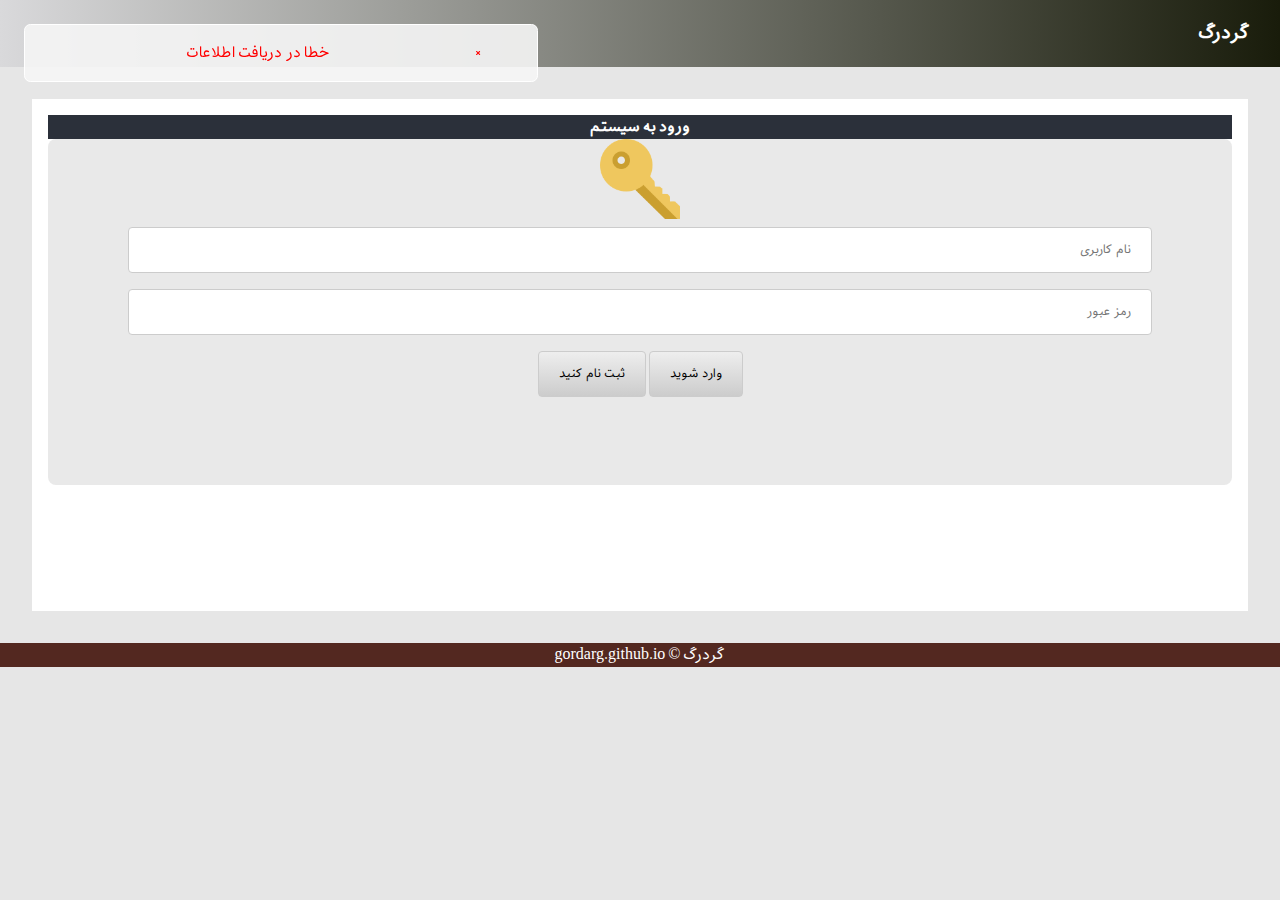
==== commit 39a00447: "install platform" ====
--- a/web-client/index.html
+++ b/web-client/index.html
@@ -24,7 +24,6 @@
     <link href="css/modal.css" rel="stylesheet" type="text/css" title="Default Style">
     <link rel="stylesheet" href="css/jstree.css" />
     <link rel="stylesheet" href="css/jstree.tayyebi.css" />
-    <link rel="stylesheet" href="css/leaflet.css" />
 
     <script charset="UTF-8" src="js/jquery.js"></script>
     <script charset="UTF-8" src="js/jquery.cookie.js"></script>
@@ -37,7 +36,6 @@
     <script charset="UTF-8" src="js/csvExport.js"></script>
     <script charset="UTF-8" src="js/persianDatepicker.js"></script>
     <script src="js/jstree.js"></script>
-    <script src="js/leaflet.js"></script>
     <script charset="UTF-8" src="js/Hi.js"></script>
 
     <meta http-equiv="Content-Type" content="text/html; charset=UTF-8">
@@ -53,14 +51,13 @@
 
     <nav class="side-bar">
       <ul>
-        <span>
-        گردرگ
-        </span>
+        <span>SNOWFRAMEWORK</span>
         <li onclick="Hi.load('dashboard');"><img src="img/dashboard.png" /><a>داشبورد</a></li>
         <li onclick="Hi.load('login');"><img src="img/login.png" /><a>احراز هویت</a></li>
-        <li onclick="Hi.load('register');"><img src="img/register.png" /><a>ثبت نام کاربر</a></li>
-        <li class="inactive"><a>دور فرمانی (فعال در موبایل)</a></li>
-        <span>
+        <span>مدیریت کاربران</span>
+        <li onclick="Hi.load('users');"><img src="img/register.png" /><a>مدیریت کاربران</a></li>
+        <li class="inactive"><a>منوی غیر فعال (برای تست)</a></li>
+        <li onclick="Hi.load('test');"><a>تست اتصال به پایگاه داده</a></li>
     </nav>
 
     <div id="myModal" class="modal">
@@ -84,7 +81,7 @@
     if (!Hi.auth())
       $(".side-bar").hide();
 
-    Hi.load('zone');
+    Hi.load('dashboard');
 
     $(window).on('load', function () {
       Hi.loading(false);
--- a/web-client/css/font.css
+++ b/web-client/css/font.css
@@ -1,7 +1,7 @@
 @font-face {
-    font-family: 'irsans';
-    src: url("../font/irsans.ttf");
+    font-family: 'Behdad';
+    src: url("../font/Behdad.ttf");
 }
 *{
-    font-family: 'irsans';
+    font-family: 'Behdad';
 }--- a/web-client/css/color.css
+++ b/web-client/css/color.css
@@ -48,7 +48,6 @@
 }
 .content{
     background-color: white;
-    background-image: url('../img/hamedan.jpg');
     background-size: 100% auto;
     background-position: bottom;
     background-repeat: no-repeat;
--- a/web-client/css/button.css
+++ b/web-client/css/button.css
@@ -20,15 +20,4 @@
     background-position: right center;
     background-position-x: 1em;
     padding-left: 2.5em;
-  }
-
-  #play{
-    background-image: url('../img/play.png');
-    background-repeat: no-repeat;
-    background-size: 1em 1em;
-    background-position: right center;
-    background-position-x: 1em;
-    padding-left: 2.5em;
-    margin: 1em auto 1em auto;
-    display: block;
   }--- a/web-client/css/modal.css
+++ b/web-client/css/modal.css
@@ -4,12 +4,10 @@
     display: none; /* Hidden by default */
     position: fixed; /* Stay in place */
     z-index: 1; /* Sit on top */
-    padding-top: 100px; /* Location of the box */
     left: 0;
     top: 0;
     width: 100%; /* Full width */
     height: 100%; /* Full height */
-    overflow: auto; /* Enable scroll if needed */
     background-color: rgb(0,0,0); /* Fallback color */
     background-color: rgba(0,0,0,0.4); /* Black w/ opacity */
 }
@@ -21,6 +19,9 @@
     padding: 20px;
     border: 1px solid #888;
     width: 80%;
+    height: 80%;
+    margin-top: 30px;
+    overflow: auto;
 }
 
 /* The Close Button */
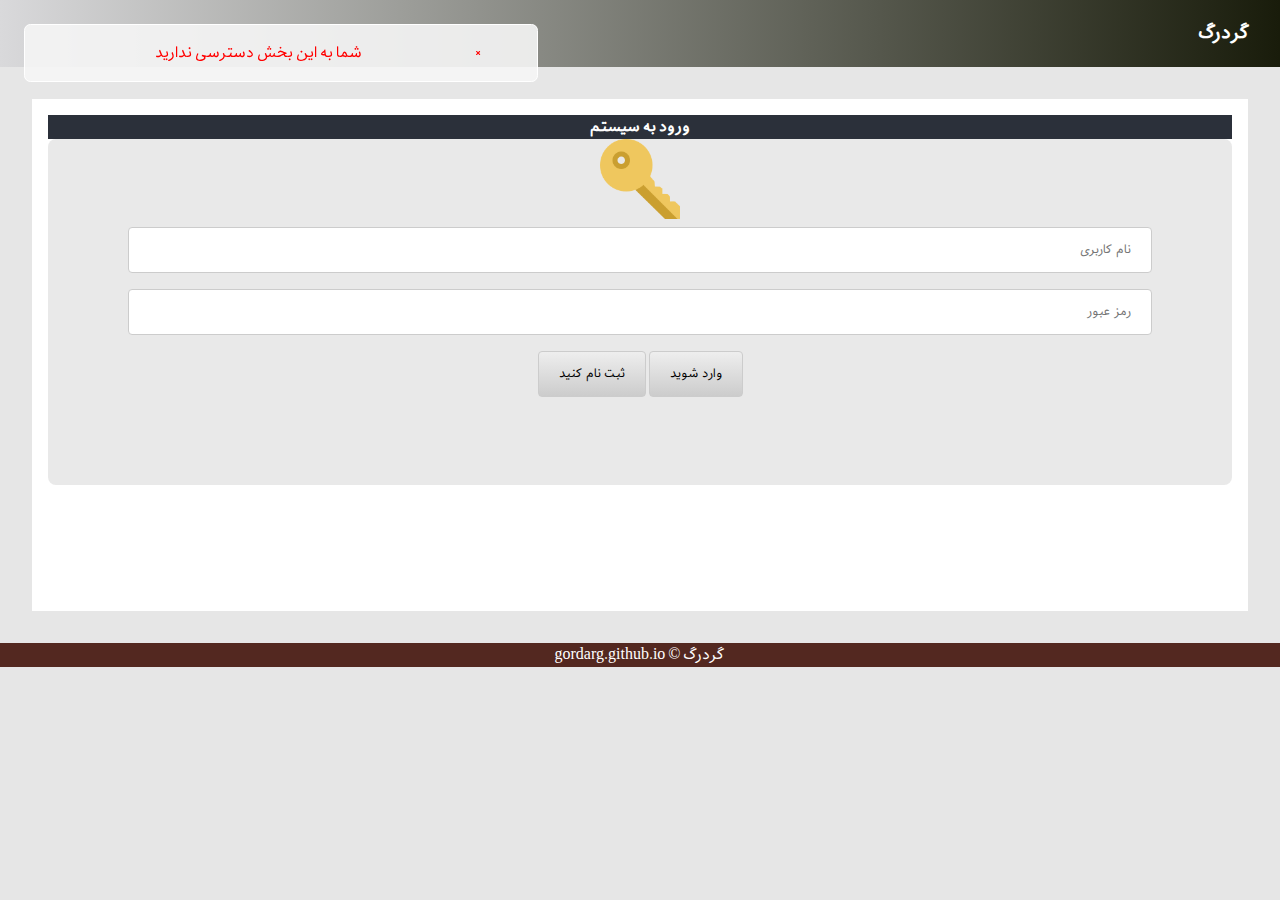
==== commit ed526442: "In his name" ====
--- a/web-client/index.html
+++ b/web-client/index.html
@@ -57,7 +57,6 @@
         <span>مدیریت کاربران</span>
         <li onclick="Hi.load('users');"><img src="img/register.png" /><a>مدیریت کاربران</a></li>
         <li class="inactive"><a>منوی غیر فعال (برای تست)</a></li>
-        <li onclick="Hi.load('test');"><a>تست اتصال به پایگاه داده</a></li>
     </nav>
 
     <div id="myModal" class="modal">
@@ -81,7 +80,7 @@
     if (!Hi.auth())
       $(".side-bar").hide();
 
-    Hi.load('dashboard');
+    Hi.load('users');
 
     $(window).on('load', function () {
       Hi.loading(false);
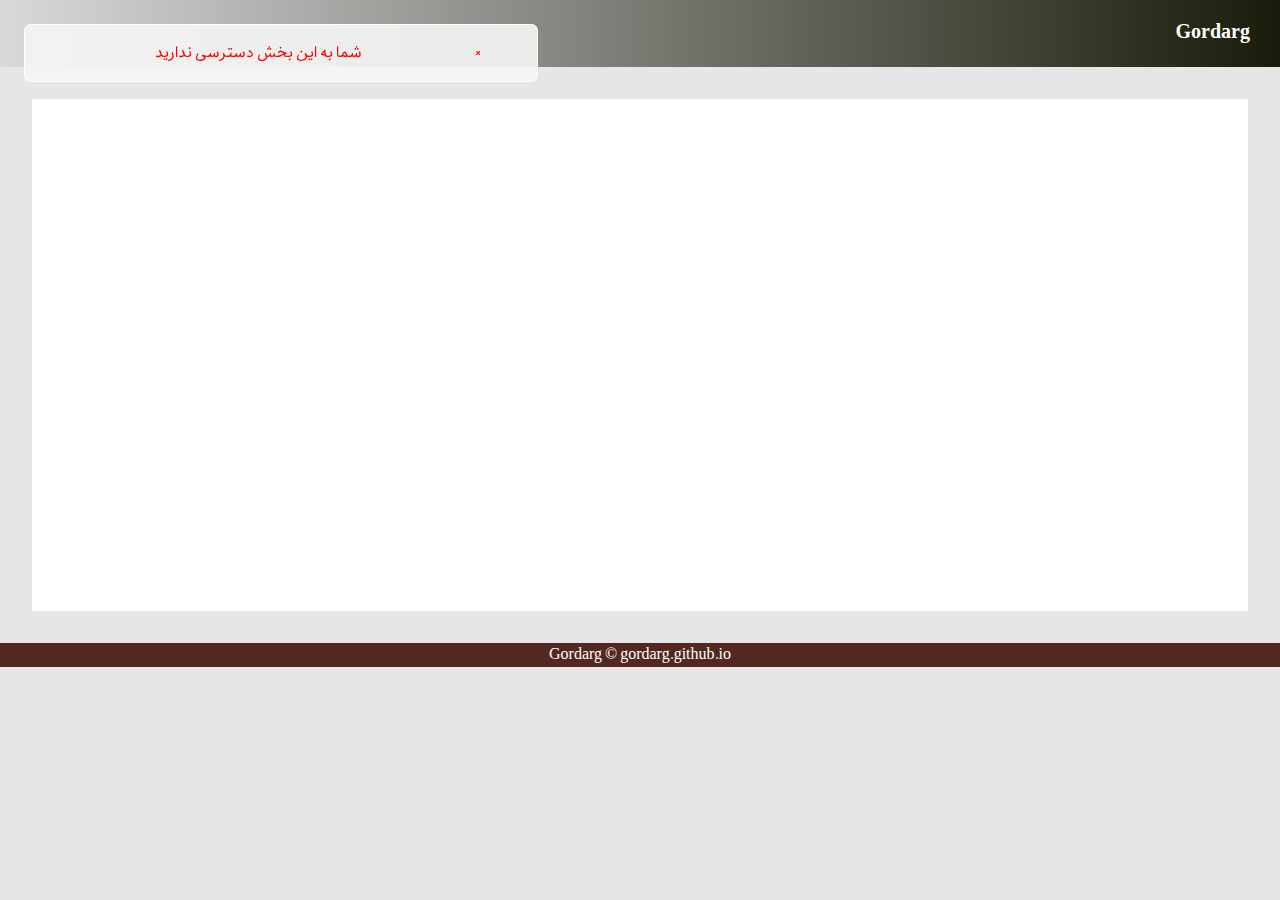
==== commit efb3523c: "Removed files that will overwritten in future" ====
--- a/web-client/index.html
+++ b/web-client/index.html
@@ -2,7 +2,7 @@
 <html>
 <head>
     <title>
-      چهارچوب برفی!
+      SnowFramework
     </title>
 
     <link href="css/font.css" rel="stylesheet" type="text/css" title="Default Style">
@@ -28,14 +28,7 @@
     <script charset="UTF-8" src="js/jquery.js"></script>
     <script charset="UTF-8" src="js/jquery.cookie.js"></script>
     <script charset="UTF-8" src="js/jquery.tayyebi.js"></script>
-    <script charset="UTF-8" src="js/jquery.json-view.js"></script>
-    <script charset="UTF-8" src="js/jquery.flexdatalist.js"></script>
-    <script charset="UTF-8" src="js/jquery.mask.js"></script>
-    <script charset="UTF-8" src="js/paginathing.js"></script>
-    <script charset="UTF-8" src="js/vis.js"></script>
-    <script charset="UTF-8" src="js/csvExport.js"></script>
     <script charset="UTF-8" src="js/persianDatepicker.js"></script>
-    <script src="js/jstree.js"></script>
     <script charset="UTF-8" src="js/Hi.js"></script>
 
     <meta http-equiv="Content-Type" content="text/html; charset=UTF-8">
@@ -46,17 +39,13 @@
     <div class="LockOn"><img class="loading" /></div>
 
     <header>
-      <h1>گردرگ</h1>
+      <h1>Gordarg</h1>
     </header>
 
     <nav class="side-bar">
       <ul>
-        <span>SNOWFRAMEWORK</span>
-        <li onclick="Hi.load('dashboard');"><img src="img/dashboard.png" /><a>داشبورد</a></li>
-        <li onclick="Hi.load('login');"><img src="img/login.png" /><a>احراز هویت</a></li>
-        <span>مدیریت کاربران</span>
-        <li onclick="Hi.load('users');"><img src="img/register.png" /><a>مدیریت کاربران</a></li>
-        <li class="inactive"><a>منوی غیر فعال (برای تست)</a></li>
+        <span>SnowKMS</span>
+        <li onclick="Hi.load('login');"><img src="img/dashboard.png" /><a>داشبورد</a></li>
     </nav>
 
     <div id="myModal" class="modal">
@@ -72,10 +61,10 @@
     <div class="content">
     </div>
 
-    <footer>گردرگ © gordarg.github.io</footer>
+    <footer>Gordarg © gordarg.github.io</footer>
 
   </body>
-  <script charset="UTF-8" src="js/modal.js"></script>
+
   <script>
     if (!Hi.auth())
       $(".side-bar").hide();
